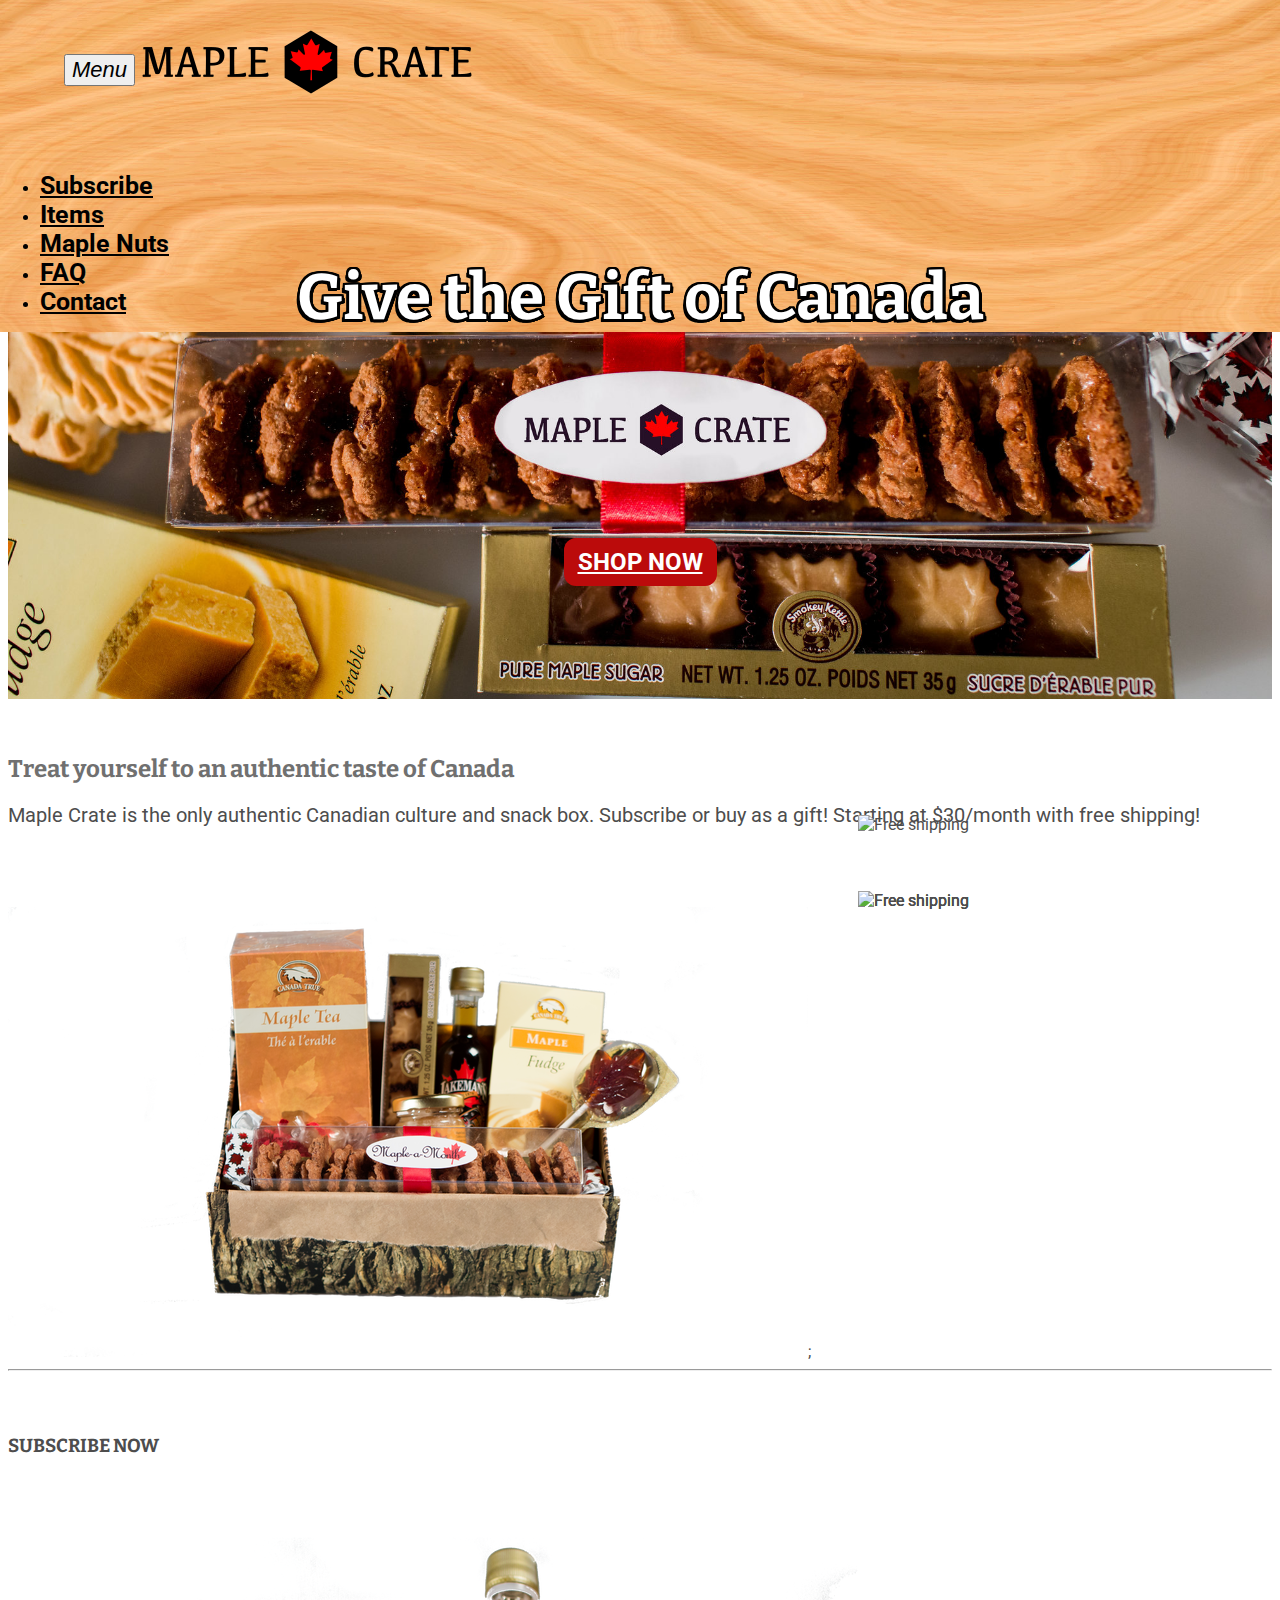
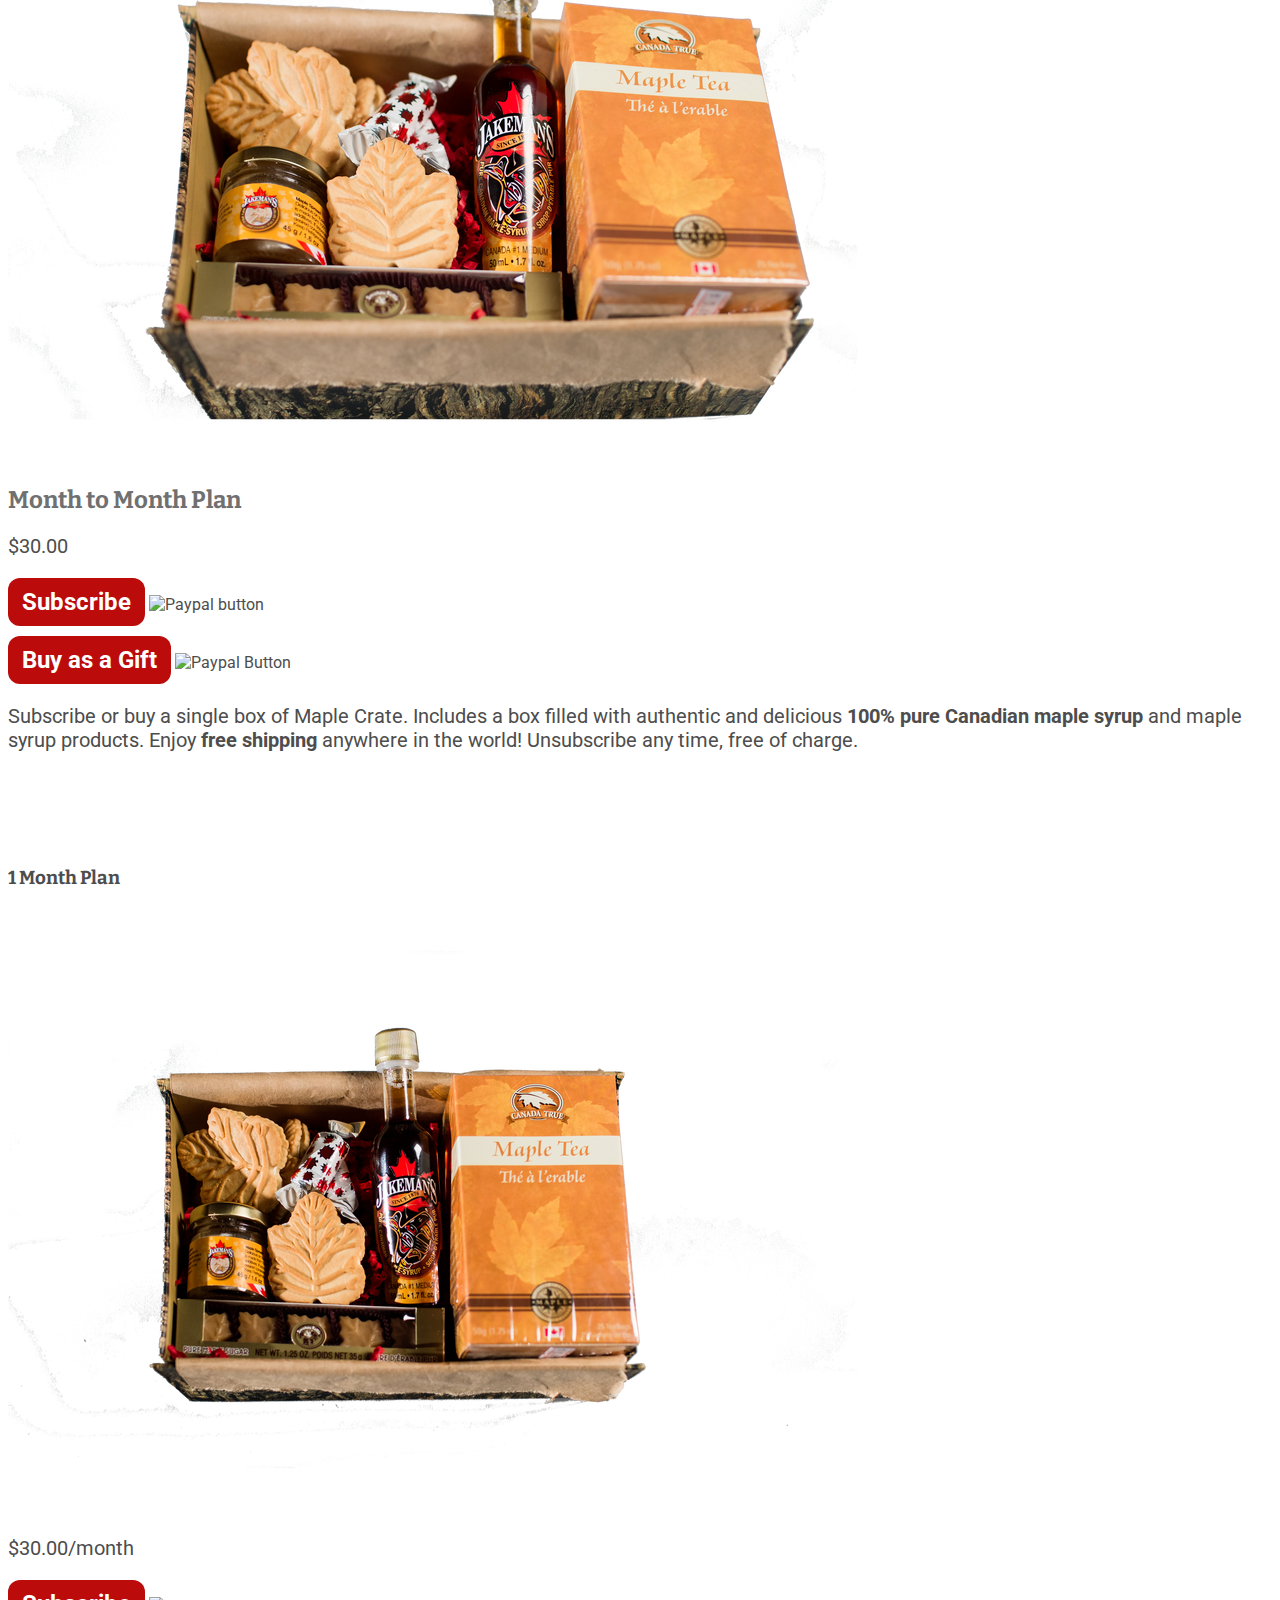
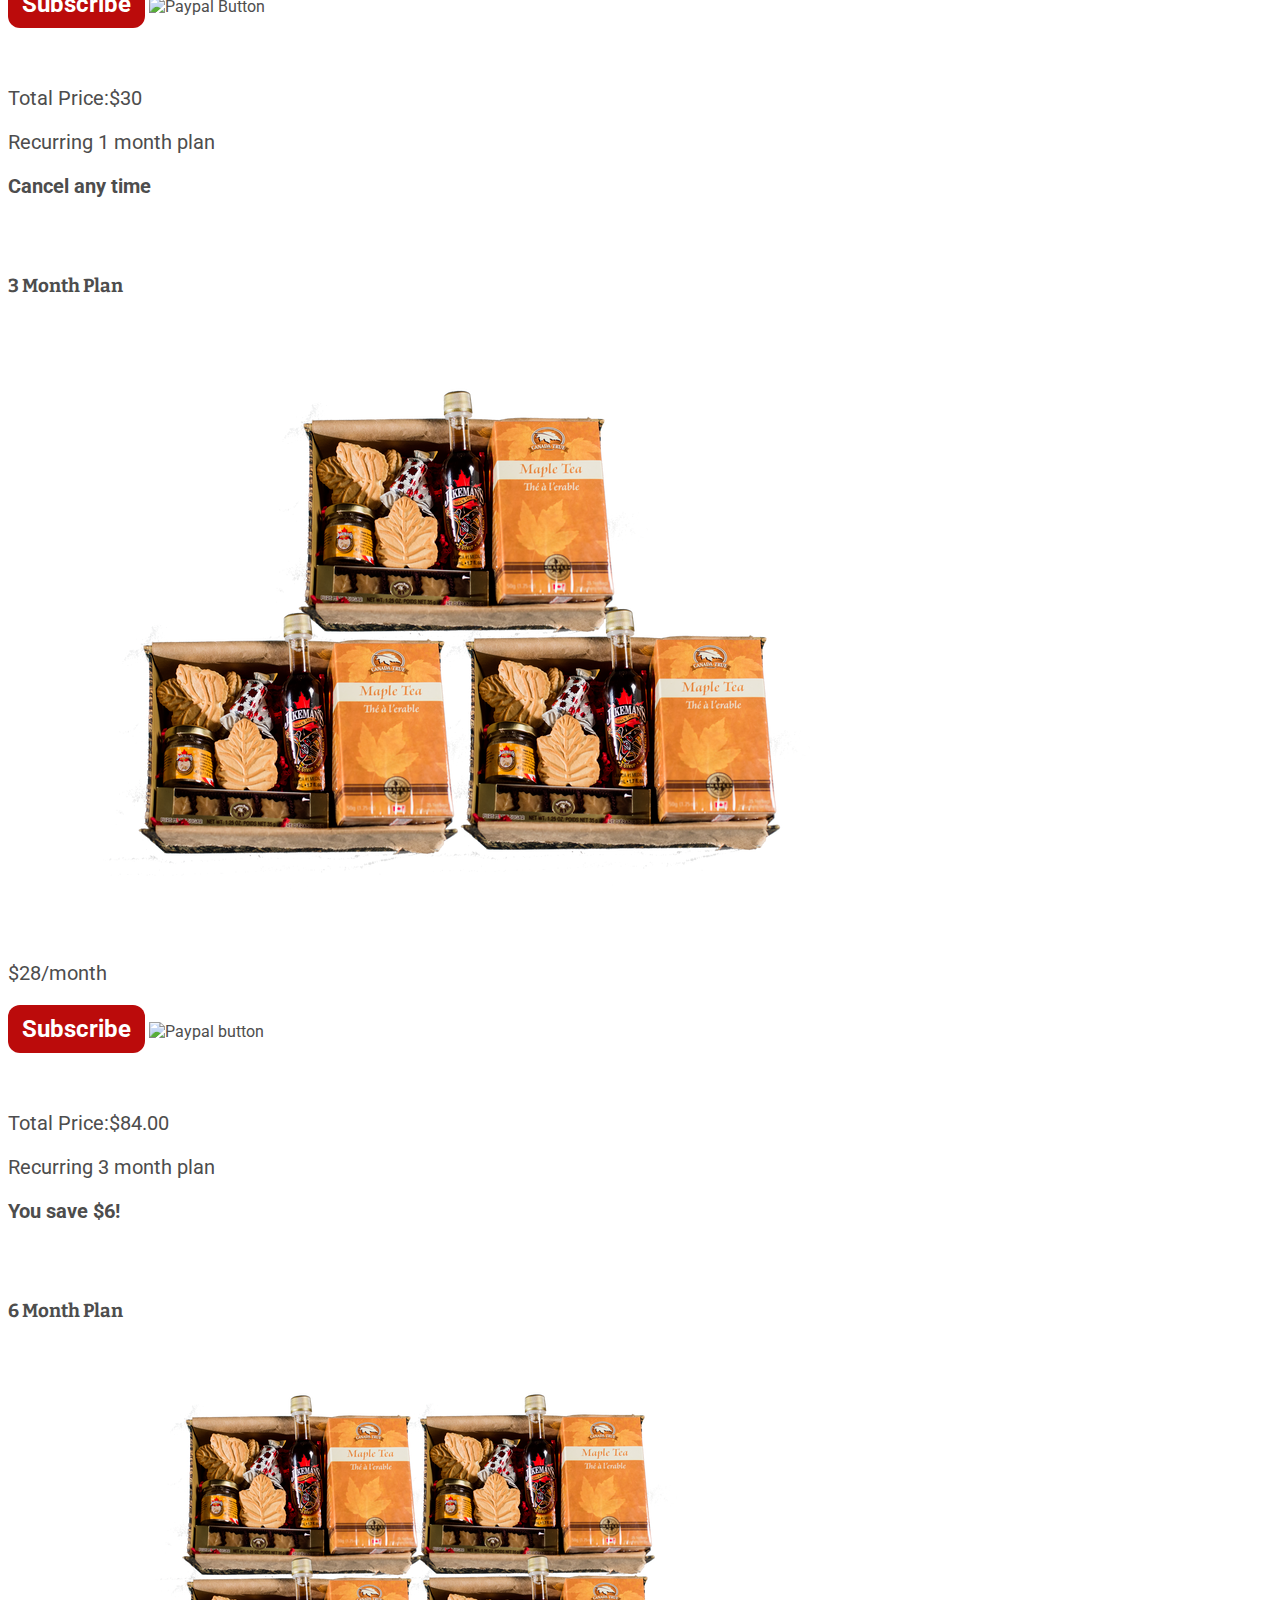
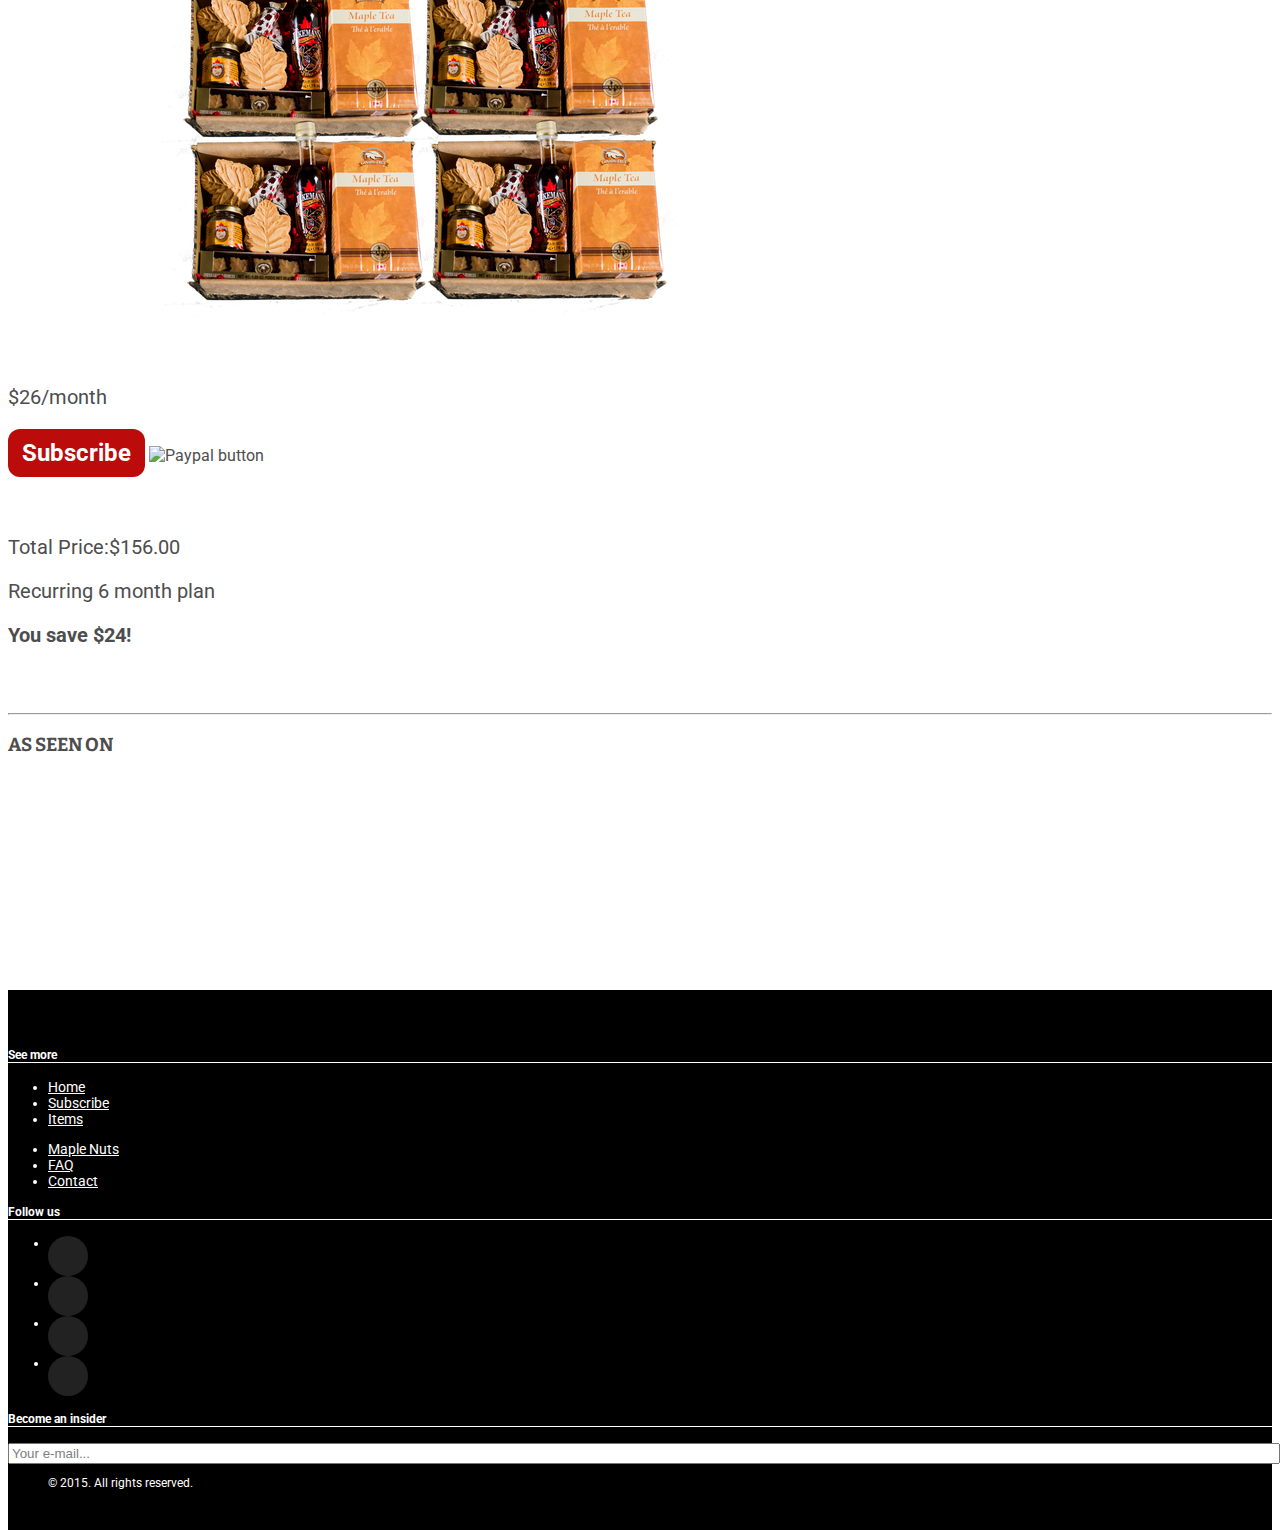
==== index.html @ 310b0fa6 "Un-comment page" ====
<!doctype html>
<!--[if lt IE 7]>      <html class="no-js lt-ie9 lt-ie8 lt-ie7" lang=""> <![endif]-->
<!--[if IE 7]>         <html class="no-js lt-ie9 lt-ie8" lang=""> <![endif]-->
<!--[if IE 8]>         <html class="no-js lt-ie9" lang=""> <![endif]-->
<!--[if gt IE 8]><!--> <html class="no-js" lang=""> <!--<![endif]-->
<head>
  <meta charset="utf-8">
  <meta http-equiv="X-UA-Compatible" content="IE=edge,chrome=1">
  <title>Maple Crate: Canadian Maple Syrup Subscription Box - Home</title>
  <meta name="description" content="Maple Crate is a the authentic Canadian snack box. Every box contains an assortment of pure Canadian maple syrup products. Subscribe or buy as a gift. Free shipping worldwide!">
  <meta name="keywords" content="maple, maple syrup, subscription box, subscription boxes, monthly subscription box, snack box, Canada, gift, Fathers day">
  <meta name="viewport" content="width=device-width, initial-scale=1">
  <meta name="p:domain_verify" content="af114fad65a9b8cabd9aa52b89ecb680"/>

  <link rel="apple-touch-icon" href="apple-touch-icon.png">

  <link rel="stylesheet" href="css/bootstrap.min.css">
  <style>
  body {
    padding-top: 50px;
    padding-bottom: 20px;
  }
  </style>

  <link href="font-awesome/css/font-awesome.min.css" rel="stylesheet" type="text/css">
  <link href='http://fonts.googleapis.com/css?family=Roboto' rel='stylesheet' type='text/css'>
  <link href='http://fonts.googleapis.com/css?family=Bitter:400,700' rel='stylesheet' type='text/css'>
  <link rel="stylesheet" href="css/bootstrap-theme.min.css">
  <link rel="stylesheet" href="css/main.css">
  <link rel="stylesheet" media="(max-width: 330px)" href="css/max-330px.css">
  <link rel="stylesheet" media="(max-width: 475px)" href="css/max-475px.css">
  <link rel="stylesheet" media="(max-width: 767px)" href="css/max-767px.css">
  <link rel="stylesheet" media="(min-width: 1220px)" href="css/min-1220px.css">

  <script src="js/vendor/modernizr-2.8.3-respond-1.4.2.min.js"></script>

</head>
<body class="home">

  <!--Header with collapse navigation -->
  <div class="top banner-main" role="banner">
    <div class="col-sm-5">
      <div class="navbar-header branding">
        <button type="button" class="navbar-toggle collapsed mobile-menu" data-toggle="collapse" data-target="#menu1" aria-expanded="false">
          <i class="fa fa-bars"> Menu </i>
        </button>
        <a href="http://maplecrate.ca">
          <img src="images/maplecratelogo2.png" class="navbar-logo company-logo" alt="Maple Crate logo">
        </a>
      </div>
    </div>
    <div class="col-sm-7">
      <div class="navbar-collapse collapse nav-bar-class" id="menu1">
        <ul class="nav navbar-nav navbar-right">
          <li><a href="/subscribe.html">Subscribe</a>
          </li>
          <li><a href="/items.html">Items</a>
          </li>
          <li><a href="/maplenuts.html">Maple Nuts</a>
          </li>
          <li><a href="/faq.html">FAQ</a>
          </li>
          <li><a href="/contact.html">Contact</a>
          </li>
        </ul>
      </div>
    </div>
  </div>


  <!-- Main jumbotron for a primary marketing message or call to action -->
  <div class="intro-header">
    <div class="container">

      <div class="row">
        <div class="col-lg-12">
          <div class="intro-message">
            <h1  class="jumbotext"style="color:#FFF;text-shadow: 3px 2px 0px #000, -3px 3px 0px #000, 3px 2px 0px #000, 2px 2px 0px #000, 0px 3px 0px #000, 0px 3px 0px #000, 2px 0px 0px #000, 3px 2px 0px #000, 2px 2px 0px #000, -2px 2px 0px #000, 2px -2px 0px #000, -2px -2px 0px rgb(0, 0, 0), 0px 2px 0px rgb(0, 0, 0), 0px -2px 0px rgb(0, 0, 0), -2px 0px 0px rgb(0, 0, 0), 2px 0px 0px rgb(0, 0, 0), 1px 2px 0px rgb(0, 0, 0), -1px 2px 0px rgb(0, 0, 0), 1px -2px 0px rgb(0, 0, 0), -1px -2px 0px rgb(0, 0, 0), 2px 1px 0px rgb(0, 0, 0), -2px 1px 0px rgb(0, 0, 0), 2px -1px 0px rgb(0, 0, 0), -2px -1px 0px rgb(0, 0, 0);">Give the Gift of Canada</h1>

            <br>
            <div class="row text-center">
              <a href="fathersday.html" class="paypal_btn fathersday">SHOP NOW</a>
            </div>
          </div>
        </div>
      </div>

    </div>
  </div>


  <!--Main content -->
  <div class="container body-content">
    <div class="row intro-text">
      <div class="col-md-12 text-center">
        <h2>Treat yourself to an authentic taste of Canada</h2>
        <p>
          Maple Crate is the only authentic Canadian culture and snack box. Subscribe or buy as a gift! Starting at $30/month with free shipping!
        </p>
      </div>
    </div>

    <div class="row text-center">
      <img src="images/rsz_box1.png" class="img-responsive img-rounded sample-box" alt="Maple Crate sample box">;
    </div>
    <hr>
    
    <!--Subscribe Now -->
    <div class="row subscribe-now">
      <div class="col-md-12 text-center">
        <br>
        <br>
        <h3>SUBSCRIBE NOW</h3>
        <br>
      </div>
      <div class="col-md-5">
        <img src="images/rsz_box5.png" class="img-responsive img-rounded" alt="Maple Crate monthly subscription box">
        <img src="images/free-shipping.png" class ="img-responsive freeshipping" alt="Free shipping">
      </div>
      <div class="col-md-7">
        <h2> Month to Month Plan</h2>
        <p>$30.00</p>
        <div class="row">
          <div class="col-sm-4 col-xs-6 specialbutton">
            <form action="https://www.paypal.com/cgi-bin/webscr" method="post" target="_top">
              <input type="hidden" name="cmd" value="_s-xclick">
              <input type="hidden" name="hosted_button_id" value="KAKWKLQBKXGFN">
              <input type="submit" value="Subscribe" name="submit" title="PayPal - The safer, easier way to pay online!" class="paypal_btn">
              <img alt="Paypal button" border="0" src="https://www.paypalobjects.com/en_US/i/scr/pixel.gif" width="1" height="1">
            </form>
          </div>
          <div class="col-sm-4 col-xs-6 specialbutton">
            <form action="https://www.paypal.com/cgi-bin/webscr" method="post" target="_top">
              <input type="hidden" name="cmd" value="_s-xclick">
              <input type="hidden" name="hosted_button_id" value="R6MWEN53F5M96">
              <input type="submit" value="Buy as a Gift" name="submit" title="PayPal - The safer, easier way to pay online!" class="paypal_btn">
              <img alt="Paypal Button" border="0" src="https://www.paypalobjects.com/en_US/i/scr/pixel.gif" width="1" height="1">
            </form>
          </div>
        </div>
        <p>Subscribe or buy a single box of Maple Crate. Includes a box filled with authentic and delicious <strong>100% pure Canadian maple syrup</strong> and maple syrup products. Enjoy <strong>free shipping</strong> anywhere in the world! Unsubscribe any time, free of charge.</p>
      </div>
    </div>
    <br>
    <br>
    <br>
    <br>


    <!-- Packages -->
    <div class="row text-center packages">
      <!-- 1 Month Plan -->
      <div class="col-md-4">
        <h3 class="text-uppercase">1 Month Plan</h3>
        <br>
        <img src="images/rsz_box6.png" class="img-responsive img-rounded" alt="Maple Crate 1 month plan">
        <img src="images/free-shipping.png" class ="img-responsive freeshipping" alt="Free shipping">
        <br>
        <br>
        <p>$30.00/month</p>
        <form action="https://www.paypal.com/cgi-bin/webscr" method="post" target="_top">
          <input type="hidden" name="cmd" value="_s-xclick">
          <input type="hidden" name="hosted_button_id" value="KAKWKLQBKXGFN">
          <input type="submit" value="Subscribe" name="submit" title="PayPal - The safer, easier way to pay online!" class="paypal_btn">
          <img alt="Paypal Button" border="0" src="https://www.paypalobjects.com/en_US/i/scr/pixel.gif" width="1" height="1">
        </form>
        <br>
        <br>
        <p>Total Price:$30</p>
        <p>Recurring 1 month plan</p>
        <p><strong>Cancel any time</strong></p>
        <br>
        <br>
      </div>

      <!-- 3 Month Plan -->  
      <div class="col-md-4">
        <h3 class="text-uppercase">3 Month Plan</h3>
        <br>  
        <img src="images/rsz_3xbox6.png" class="img-responsive img-rounded" alt="Maple Crate 3 month plan">
        <img src="images/free-shipping.png" class ="img-responsive freeshipping" alt="Free shipping">
        <br>
        <br>
        <p>$28/month</p>
        <form action="https://www.paypal.com/cgi-bin/webscr" method="post" target="_top">
          <input type="hidden" name="cmd" value="_s-xclick">
          <input type="hidden" name="hosted_button_id" value="FP9FGTZK798FN">
          <input type="submit" value="Subscribe" name="submit" title="PayPal - The safer, easier way to pay online!" class="paypal_btn">
          <img alt="Paypal button" border="0" src="https://www.paypalobjects.com/en_US/i/scr/pixel.gif" width="1" height="1">
        </form>

        <br>
        <br>
        <p>Total Price:$84.00</p>
        <p>Recurring 3 month plan</p>
        <p><strong>You save $6!</strong></p>
        <br>
        <br>
      </div>

      <!-- 6 Month Plan -->
      <div class="col-md-4">
        <h3 class="text-uppercase">6 Month Plan</h3>
        <br>
        <img src="images/rsz_6xbox6.png" class="img-responsive img-rounded" alt="Maple Crate 6 month plan">
        <img src="images/free-shipping.png" class ="img-responsive freeshipping" alt="Free shipping">
        <br>
        <br>
        <p>$26/month</p>
        <form action="https://www.paypal.com/cgi-bin/webscr" method="post" target="_top">
          <input type="hidden" name="cmd" value="_s-xclick">
          <input type="hidden" name="hosted_button_id" value="XW9FTPFMYEGP6">
          <input type="submit" value="Subscribe" name="submit" title="PayPal - The safer, easier way to pay online!" class="paypal_btn">
          <img alt="Paypal button" border="0" src="https://www.paypalobjects.com/en_US/i/scr/pixel.gif" width="1" height="1">
        </form>
        <br>
        <br>
        <p>Total Price:$156.00</p>
        <p>Recurring 6 month plan</p>
        <p><strong>You save $24!</strong></p>
        <br>
        <br>
      </div>
    </div>
    <hr>
    <!-- As seen on section -->
    <div class="row text-center asSeenOn">
      <div class="col-md-4 col-md-offset-4">
        <h3>AS SEEN ON</h3>
        <br>
        <a class="foodnetwork" href="http://www.foodnetwork.ca/mothers-day/photos/awesome-monthly-food-delivery-boxes-for-mothers-day/#!mapleamonth-e1430156710515"></a>
        <br>  
        <br>
      </div>
    </div>
  </div>

  <!-- Footer section -->
  <footer>
    <div class="container">
      <div class="row">
        <br>
        <br>
        <br>
        <div class="container">
          <!--Menu --> 
          <div class="col-sm-4">
            <h4 class="text-uppercase text-center">See more</h4>
            <div class="row">
              <div class="col-sm-6 col-xs-6">
                <ul class="nav navbar footer-nav">
                 <li><a href="/">Home</a>
                 </li>
                 <li><a href="/subscribe.html">Subscribe</a>
                 </li>
                 <li><a href="/items.html">Items</a>
                 </li>
               </ul>
             </div>
             <div class="col-sm-6 col-xs-6">
              <ul class="nav navbar footer-nav">
               <li><a href="/maplenuts.html">Maple Nuts</a>
               </li>
               <li><a href="/faq.html">FAQ</a>
               </li>
               <li><a href="/contact.html">Contact</a>
               </li>
             </ul>
           </div>
         </div>
       </div>

       <!--Social media-->
       <div class="col-sm-4 text-center">
        <h4 class="text-uppercase">Follow us</h4>
        <ul class="list-inline social-buttons">
          <li><a href="https://twitter.com/maplecrate"><i class="fa fa-twitter"></i></a>
          </li>
          <li><a href="https://www.facebook.com/maplecrate"><i class="fa fa-facebook"></i></a>
          </li>
          <li><a href="https://instagram.com/maplecrate/"><i class="fa fa-instagram"></i></a>
          </li>
          <li><a href="https://www.pinterest.com/source/mapleacrate.ca/"><i class="fa fa-pinterest"></i></a>
          </li>
        </ul>
      </div>

      <!--Mailing list-->
      <div class="col-sm-4 text-center mail-list">
        <h4 class="text-uppercase">Become an insider</h4>
        <input value="Your e-mail...">
      </div>
    </div>
  </div>

  <!--Copyright-->
  <div class="row">
    <div class="container">
      <div class="col-sm-4 copy">
        <p>&copy; 2015. All rights reserved.</p>
        <br>
        <br>
      </div>
    </div>

  </div>
</div>
</footer>



<!-- /container -->        
<script src="//ajax.googleapis.com/ajax/libs/jquery/1.11.2/jquery.min.js"></script>
<script>window.jQuery || document.write('<script src="js/vendor/jquery-1.11.2.min.js"><\/script>')</script>

<script src="js/vendor/bootstrap.min.js"></script>

<script src="js/main.js"></script>

<!-- Google Analytics: change UA-XXXXX-X to be your site's ID. -->
<script>
(function(i,s,o,g,r,a,m){i['GoogleAnalyticsObject']=r;i[r]=i[r]||function(){
  (i[r].q=i[r].q||[]).push(arguments)},i[r].l=1*new Date();a=s.createElement(o),
  m=s.getElementsByTagName(o)[0];a.async=1;a.src=g;m.parentNode.insertBefore(a,m)
})(window,document,'script','//www.google-analytics.com/analytics.js','ga');
ga('create', 'UA-63025883-1', 'auto');
ga('send', 'pageview');
</script>
</body>
</html>
---- css/main.css ----
body {
 	padding-top: 0px;
 	font-family: 'Roboto', sans-serif;
 }
footer {
 	background-color: black;
 	width:100%;
 	position:absolute;
 	left:0;
 	right:0;
 }
a {
	color: white;
}
h1 {
	font-family: 'Bitter', serif;
	font-weight: 700;
  	color: #707070;

}
h2 {
	font-family: 'Bitter', serif;
	font-weight: 700;
  	color: #707070;
}
h3 {
	font-family: 'Bitter', serif;
}
footer {
	font-size: 12px;
	color: white;
	position: relative;
	top: 7em;
}
footer h4 {
	border-bottom: 1px solid #fff;

}
ul.social-buttons {
    margin-bottom: 0;
}

ul.social-buttons li a {
    display: block;
    width: 40px;
    height: 40px;
    border-radius: 100%;
    font-size: 20px;
    line-height: 40px;
    outline: 0;
    color: #fff;
    background-color: #222;
    -webkit-transition: all .3s;
    -moz-transition: all .3s;
    transition: all .3s;
}

ul.social-buttons li a:hover,
ul.social-buttons li a:focus,
ul.social-buttons li a:active {
    background-color: #E72222;
}

/*------------------------------------------------------*/

.asSeenOn {
}
.banner-main {
	position: absolute;
	top:0px;
	left: 0;
	right: 0;
    background: url(../images/mapletexture2.jpg) no-repeat center center;
    background-size: cover;
	

}

.banner-main a {
  font-weight: bold;
  font-size: 25px;
  color: black;
  
}
.body-content {
	font-family: Roboto, sans-serif;
  	color: #4d4d4d;
}
.body-content p {
	font-family: Roboto, sans-serif;
  	color: #4d4d4d;
  	font-size: 20px;
}

.body-content {
	position: relative;
  	top: 6em;
}
.branding {
	padding-left: 5%;
}
.copy {
	margin-left: 40px;
}
.foodnetwork {
	margin-bottom: 10px;
	display: block; 
	background: transparent url(../images/food-network-gray.png) center no-repeat;
	width: 160px;
	height: 160px;
	margin-right: auto;
	margin-left: auto;
}
.foodnetwork:hover {
	background-image: url(../images/food-network-canada.png);
}
.freeshipping {
	position: absolute;
	top: 0px;

}
.packages .freeshipping {
	position: absolute;
	top: 76px;

}
.howitworks {
	background-color:#faf7f6;
	width: 100%;
}
.intro-header {
    padding-top: 100px; /* If you're making other pages, make sure there is 50px of padding to make sure the navbar doesn't overlap content! */
    padding-bottom: 50px;
    text-align: center;
    color: #f8f8f8;
    background: url(../images/rsz_jumbotron.jpg) no-repeat center center;
    background-size: cover;
}

.intro-message {
    position: relative;
    margin-top: 23%;
    margin-bottom: 5%;
}
.intro-text {
	position: relative;
	top: -60px;
}
.items h3 {
	color: red;
}
.jumbotext {
	position: relative;
	top: -140px;

}
.mail-list input {
	color: gray;
	width: 100%;
}
.maplenuts h3 {
	text-decoration: underline
}
.mobile-menu {
	color: black;	
	font-size: 22px;
	top:20px;
}
.nav-bar-class {
	padding-top: 35px;
}
.navbar-header {
	height: 120px;
}
.navbar-logo {
	position: relative;
	top:20px;
  margin-top: 7px;

}

.footer-nav {
	 font-size: 14px;
	color: white;
	
}
.packages h3 {
}
.paypal_btn{
	display: inline-block;
	font-family: inherit;
	font-size: 24px;
	font-weight: bold;
	color: #fff;
	text-align: center;
	padding: 10px 14px;
	margin: 0;
	background: #BB0B0B;
	border: 0;
	border-radius: 12px;
	cursor: pointer;
	outline: none;
}
.paypal_btn:hover{ background: #9D0A0A; }
.sample-box {
	margin: 0 auto;
}
.specialbutton {
	margin-left:auto;
	margin-right: auto;\
	margin-top:10px;
	margin-bottom: 10px;
}

#sub-banner {
	background-color: black;
}

/*---------------------Home---------------------------*/

.home h1 {
	font-size: 5vw;
}
.home .jumbotron_btn { 

}


/*-----------------Subscribe---------------------------*/
.subscribe .banner-main {
	background-color: black;
}
.subscribe .freeshipping {
	position: absolute;
	top: 76px;

}

/*-----------------Items---------------------------*/

.items .banner-main {
	background-color: black;
}


/*-----------------Maple Nuts---------------------------*/

.maplenuts .banner-main {
	background-color: black;
}
.maplenuts .paypal_btn:hover {
 color: white;
 text-decoration: none;
}
.maplenuts a h3 {
	color: #4d4d4d;
}

/*-----------------FAQ---------------------------*/

.faq .banner-main {
	background-color: black;
}


/*-----------------Contact---------------------------*/

.contact .banner-main {
	background-color: black;
}
---- css/max-475px.css ----
.company-logo {
	width: 165px; 
}
.navbar-logo {
	top:28px;

}
#menu1 li {
	margin-left: 20px;
}
---- css/max-767px.css ----
#menu1 {
	background-color: black;
}
#menu1 li {
	margin-left: 20px;
}
#list-sub {
	margin-top: 20px;
}
.banner-main {
	background-color: black;
	position:relative;
}
.banner-main a {
	color: white;
}
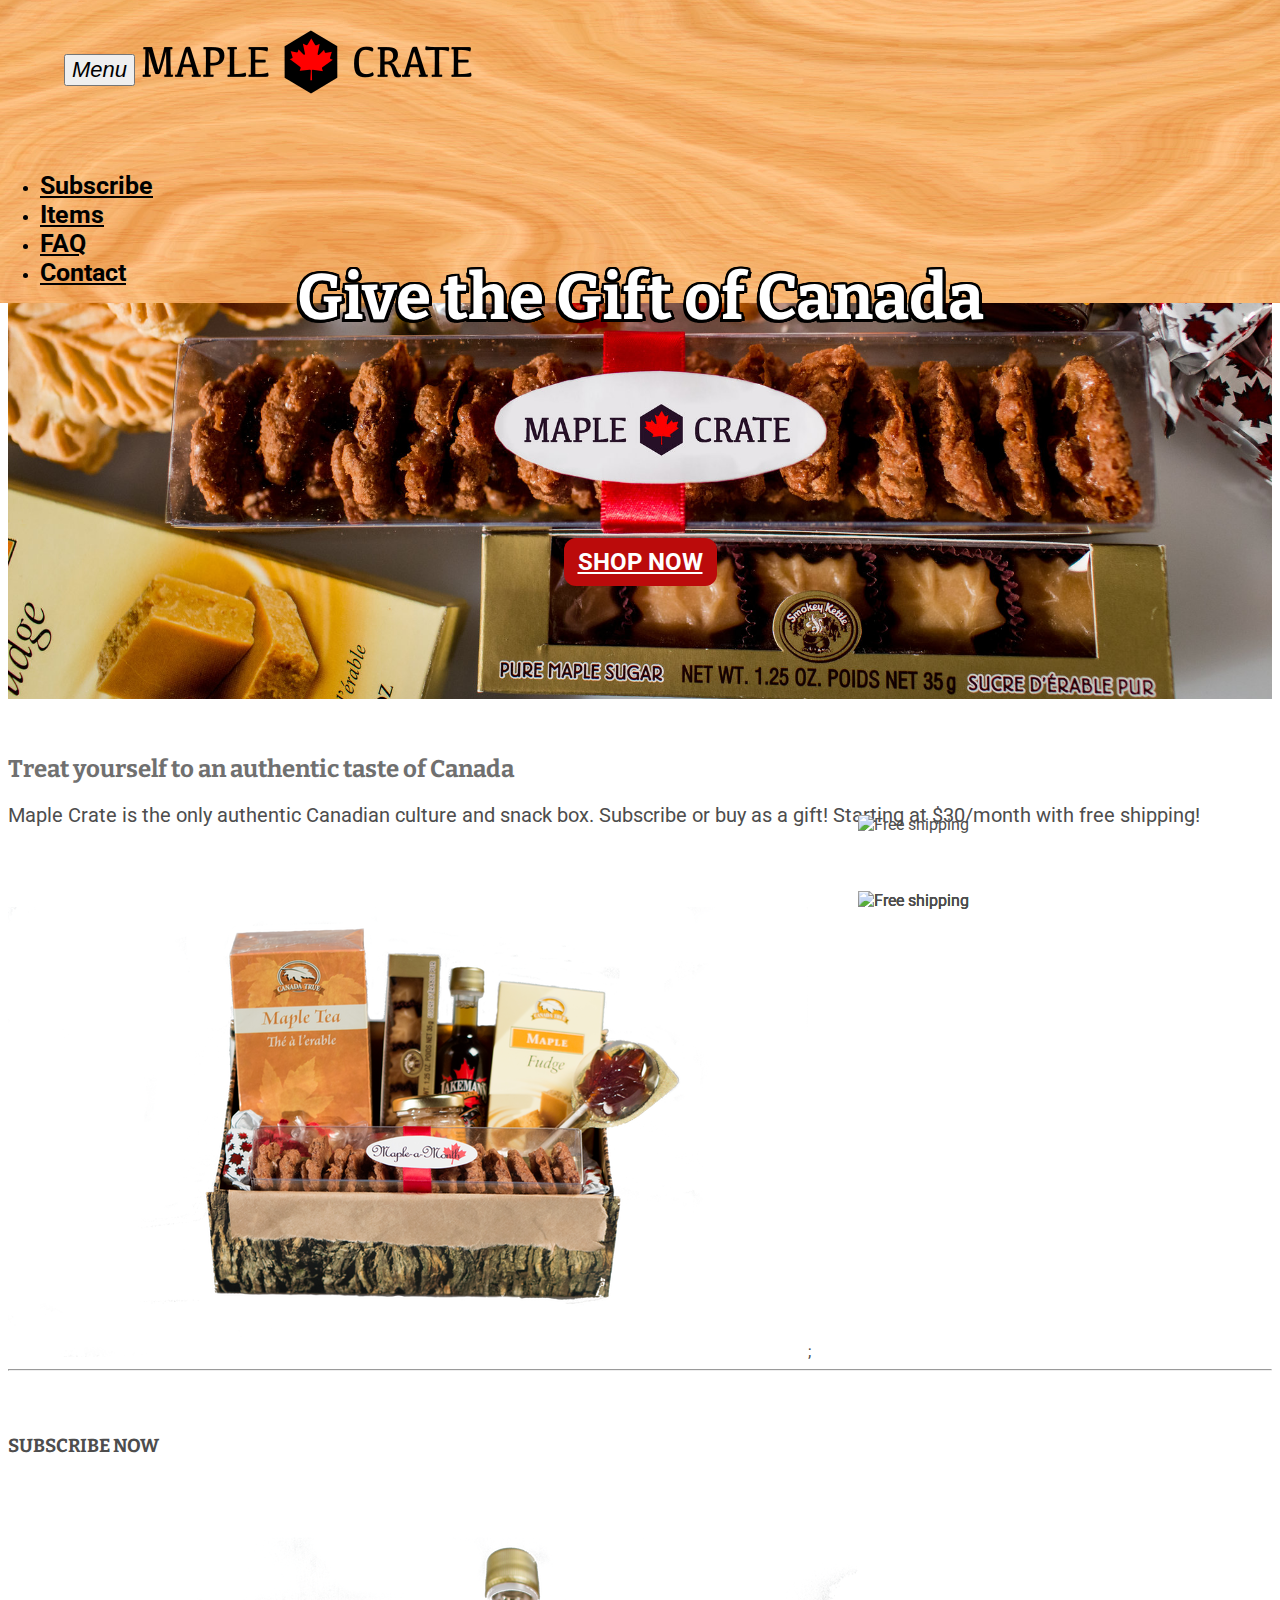
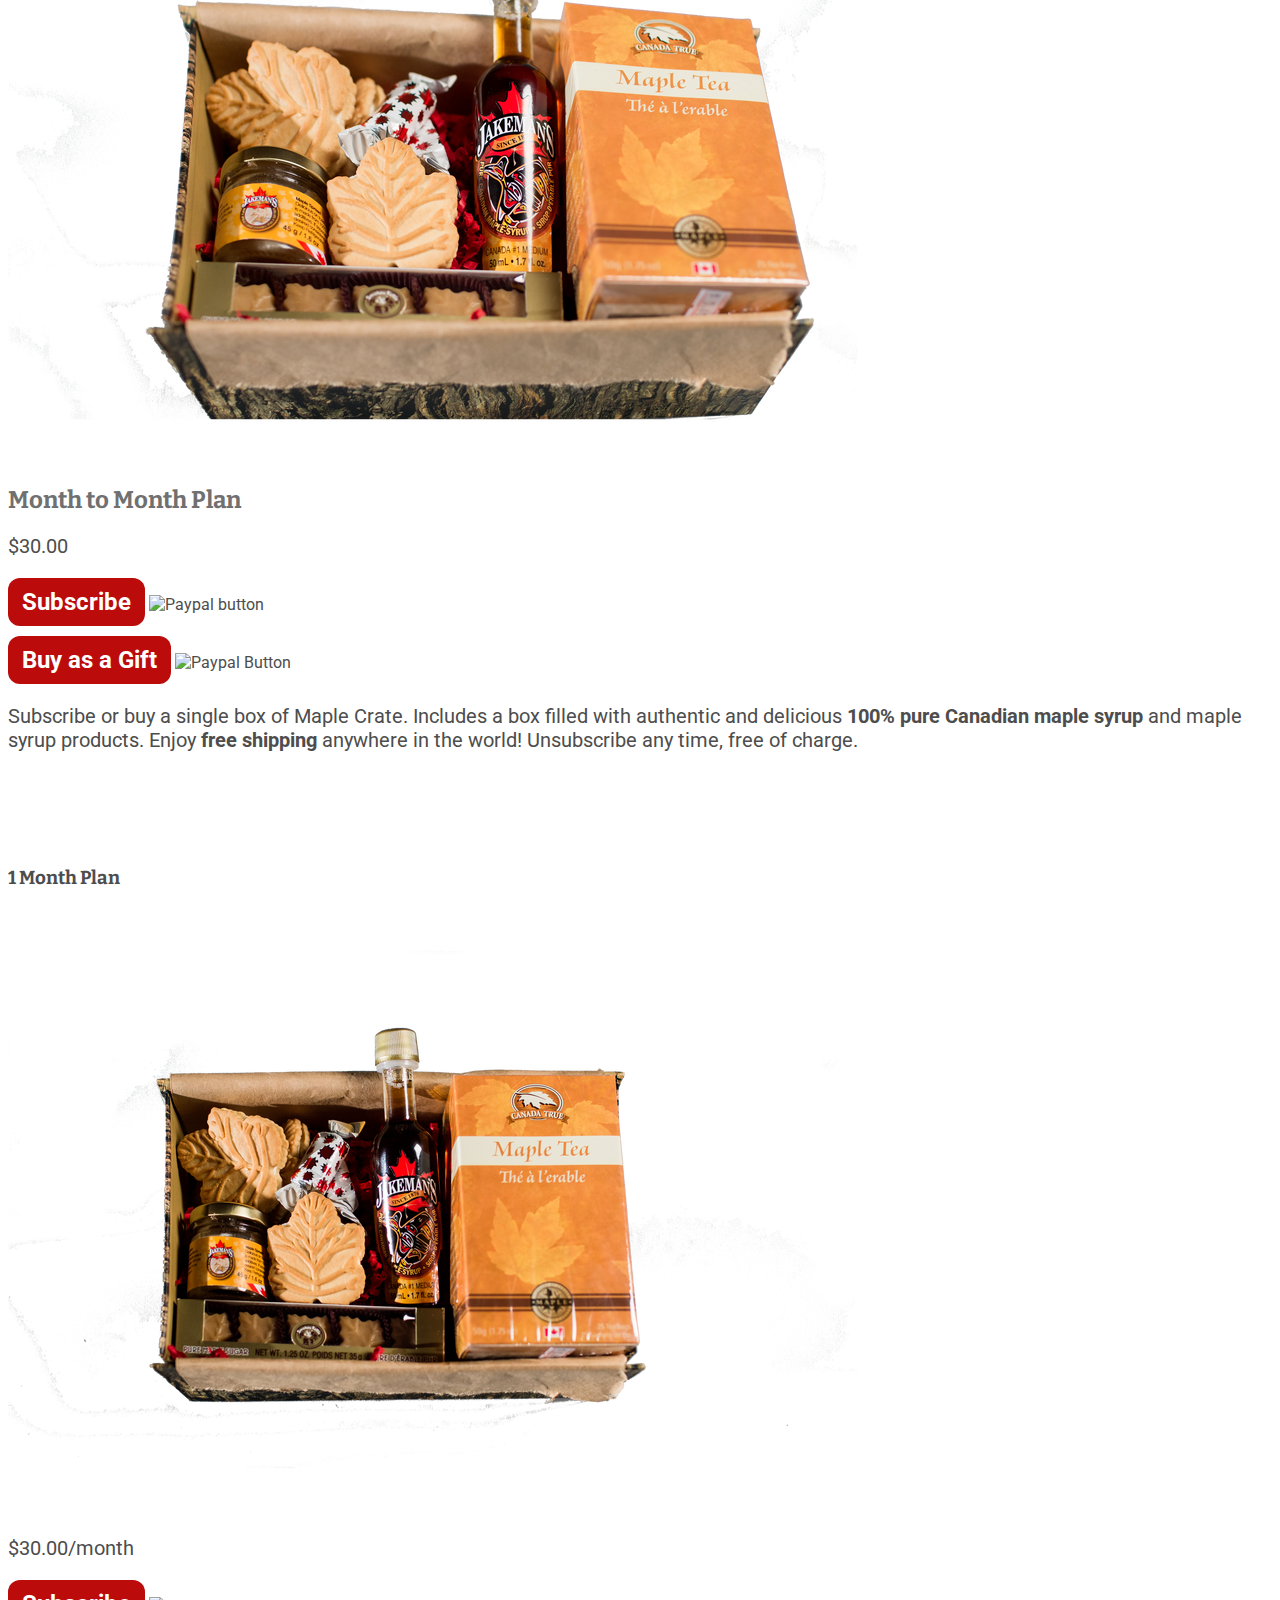
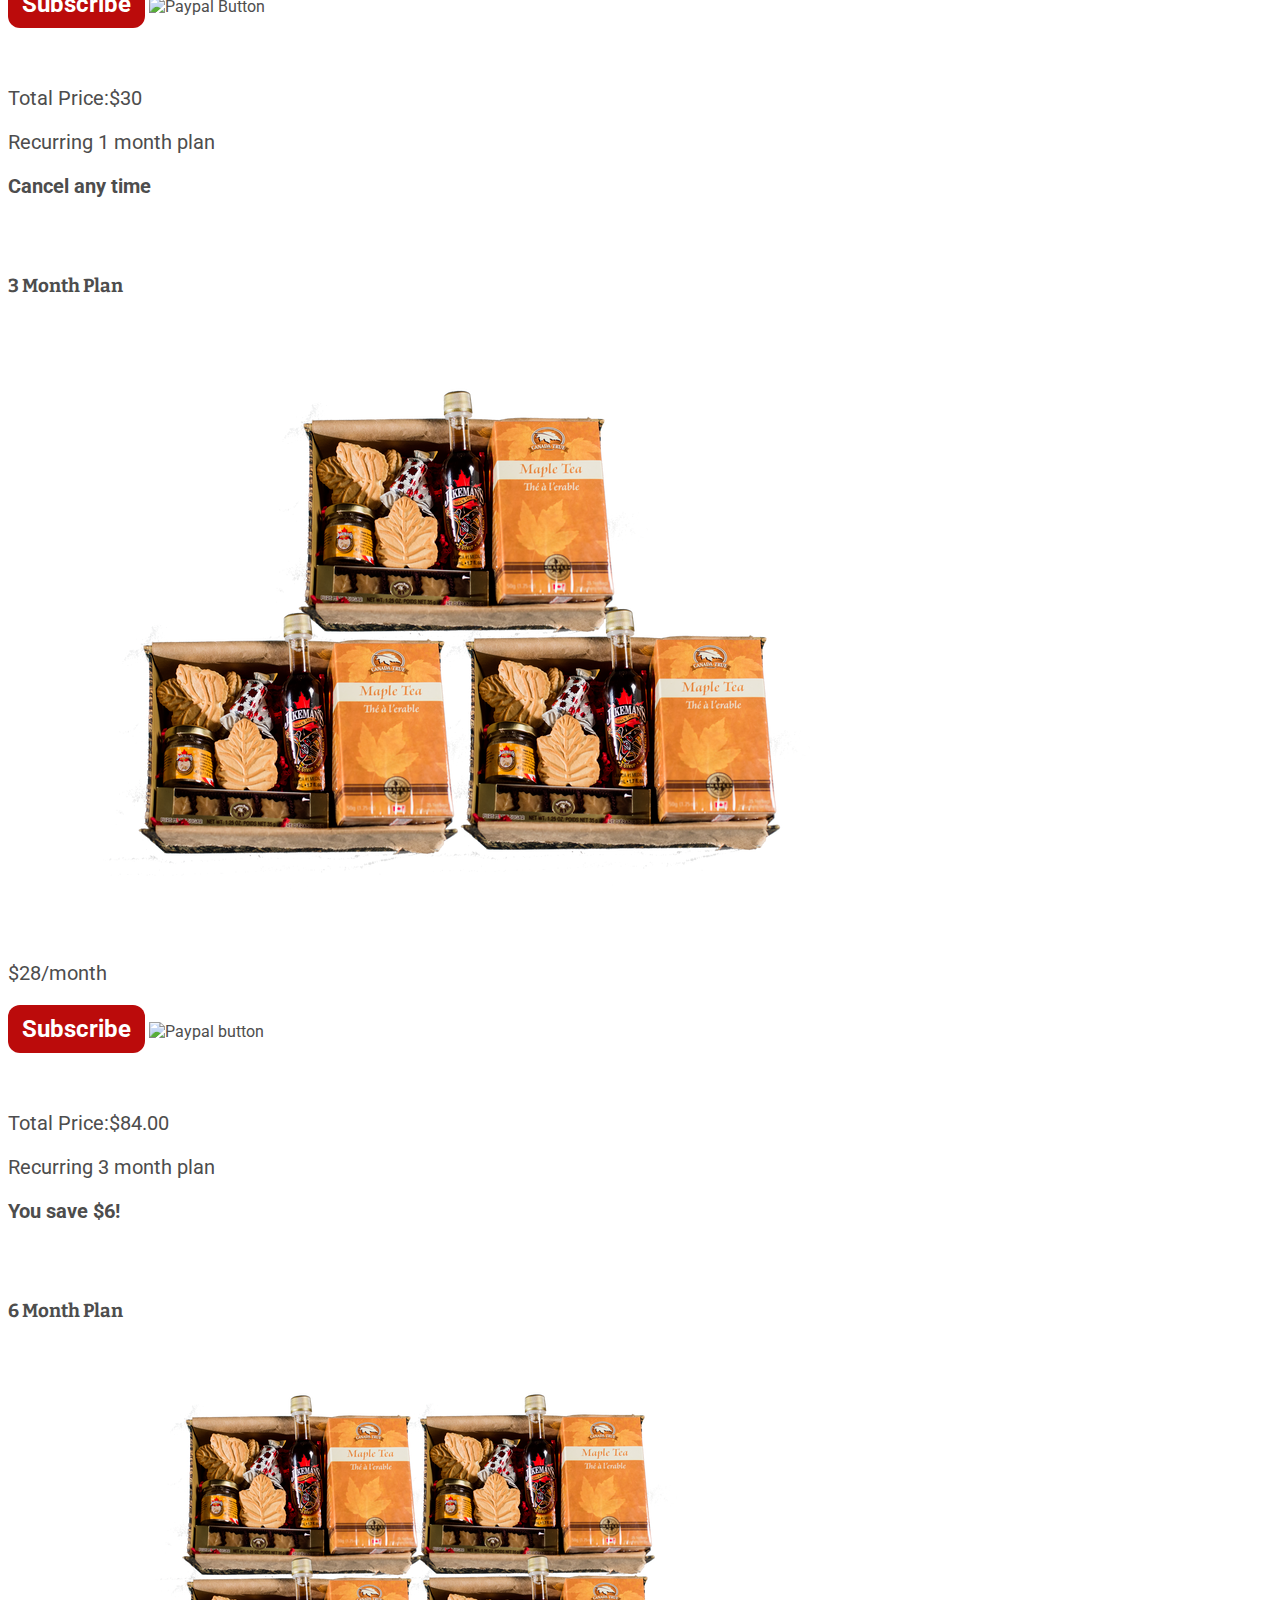
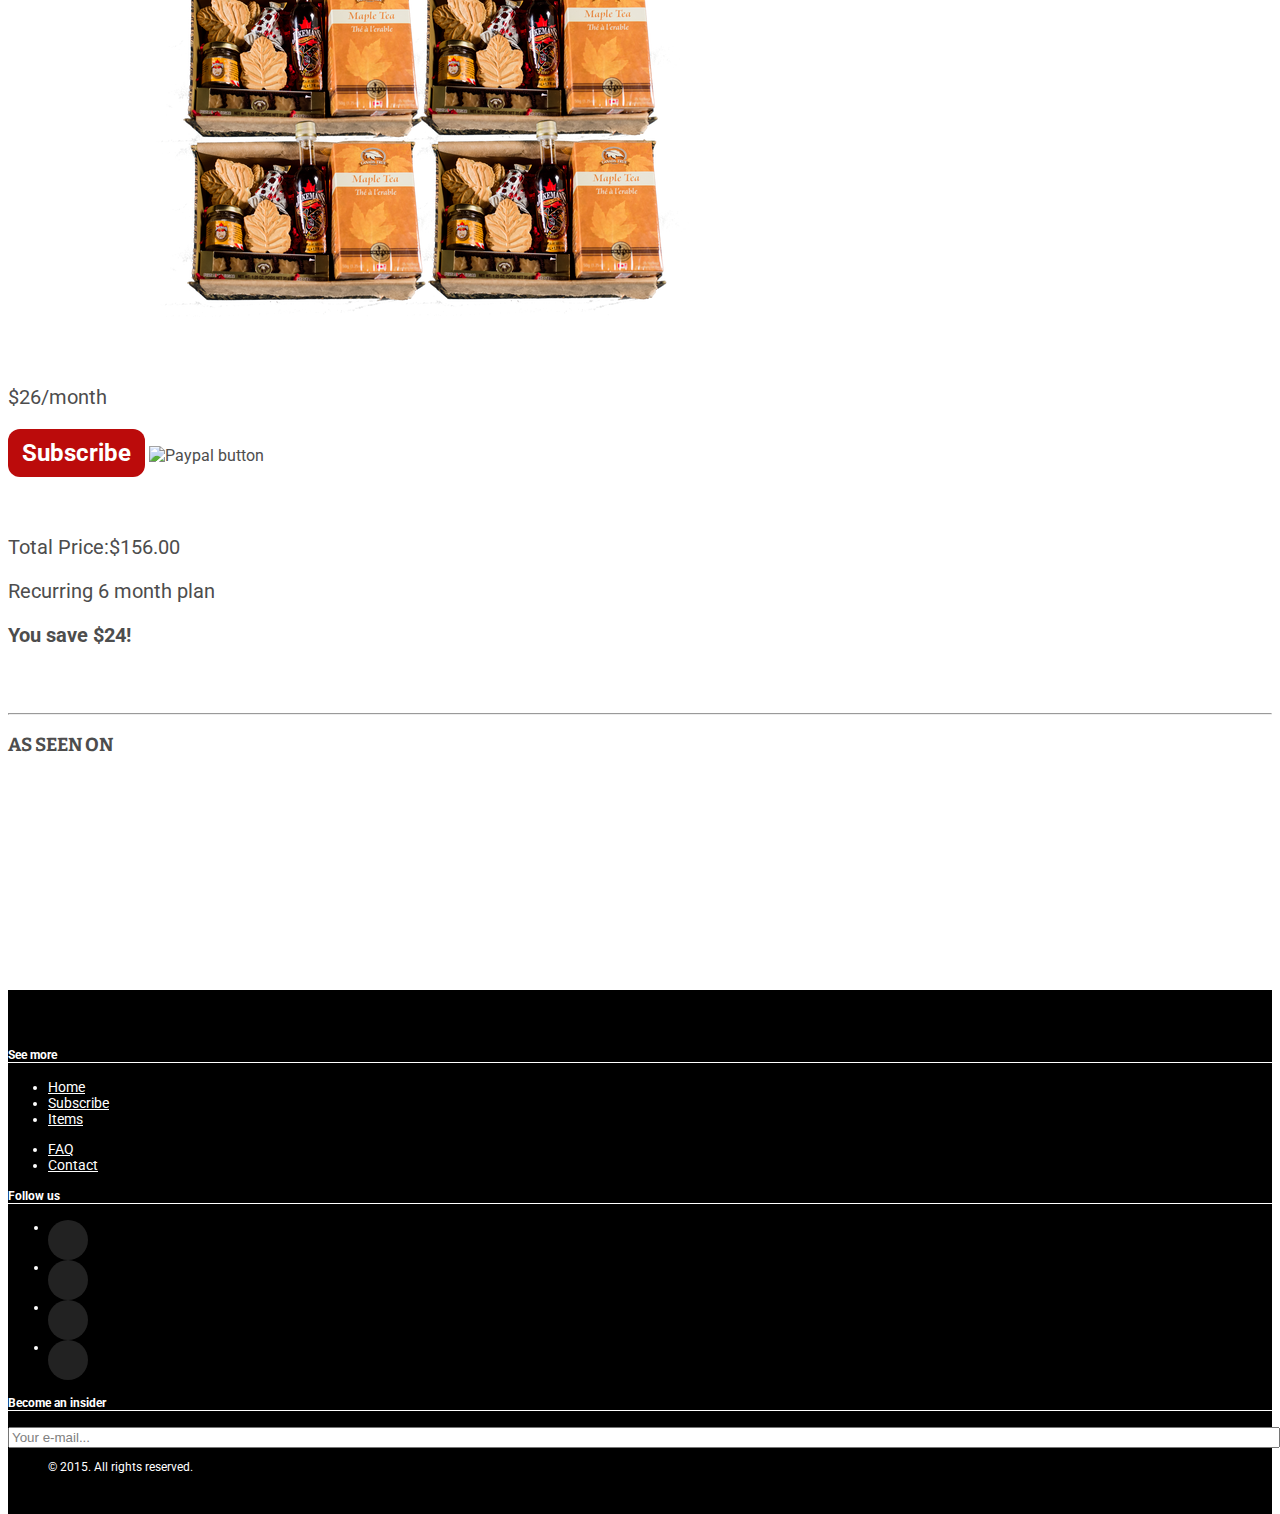
==== commit 336fbe32: "Remove links to nuts page" ====
--- a/index.html
+++ b/index.html
@@ -55,8 +55,6 @@
           <li><a href="/subscribe.html">Subscribe</a>
           </li>
           <li><a href="/items.html">Items</a>
-          </li>
-          <li><a href="/maplenuts.html">Maple Nuts</a>
           </li>
           <li><a href="/faq.html">FAQ</a>
           </li>
@@ -258,9 +256,7 @@
                </ul>
              </div>
              <div class="col-sm-6 col-xs-6">
-              <ul class="nav navbar footer-nav">
-               <li><a href="/maplenuts.html">Maple Nuts</a>
-               </li>
+              <ul class="nav navbar footer-nav"> 
                <li><a href="/faq.html">FAQ</a>
                </li>
                <li><a href="/contact.html">Contact</a>
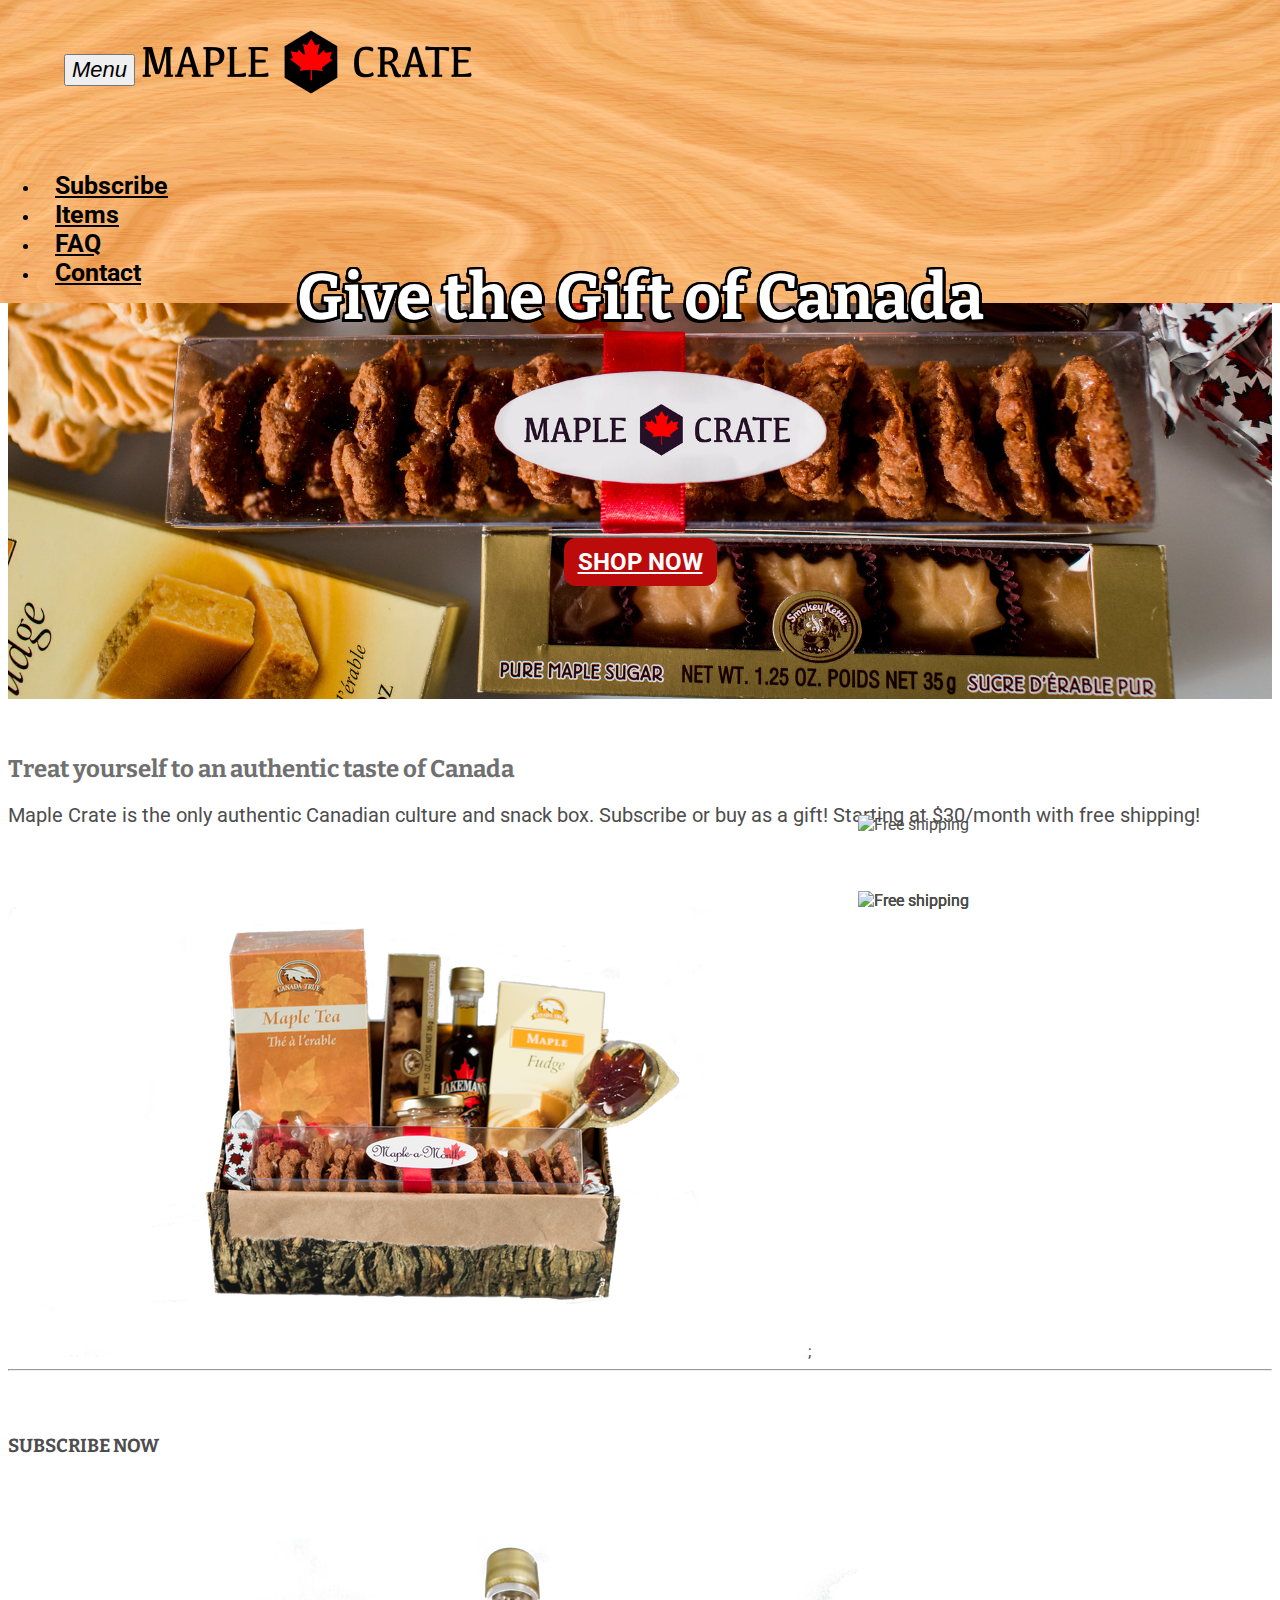
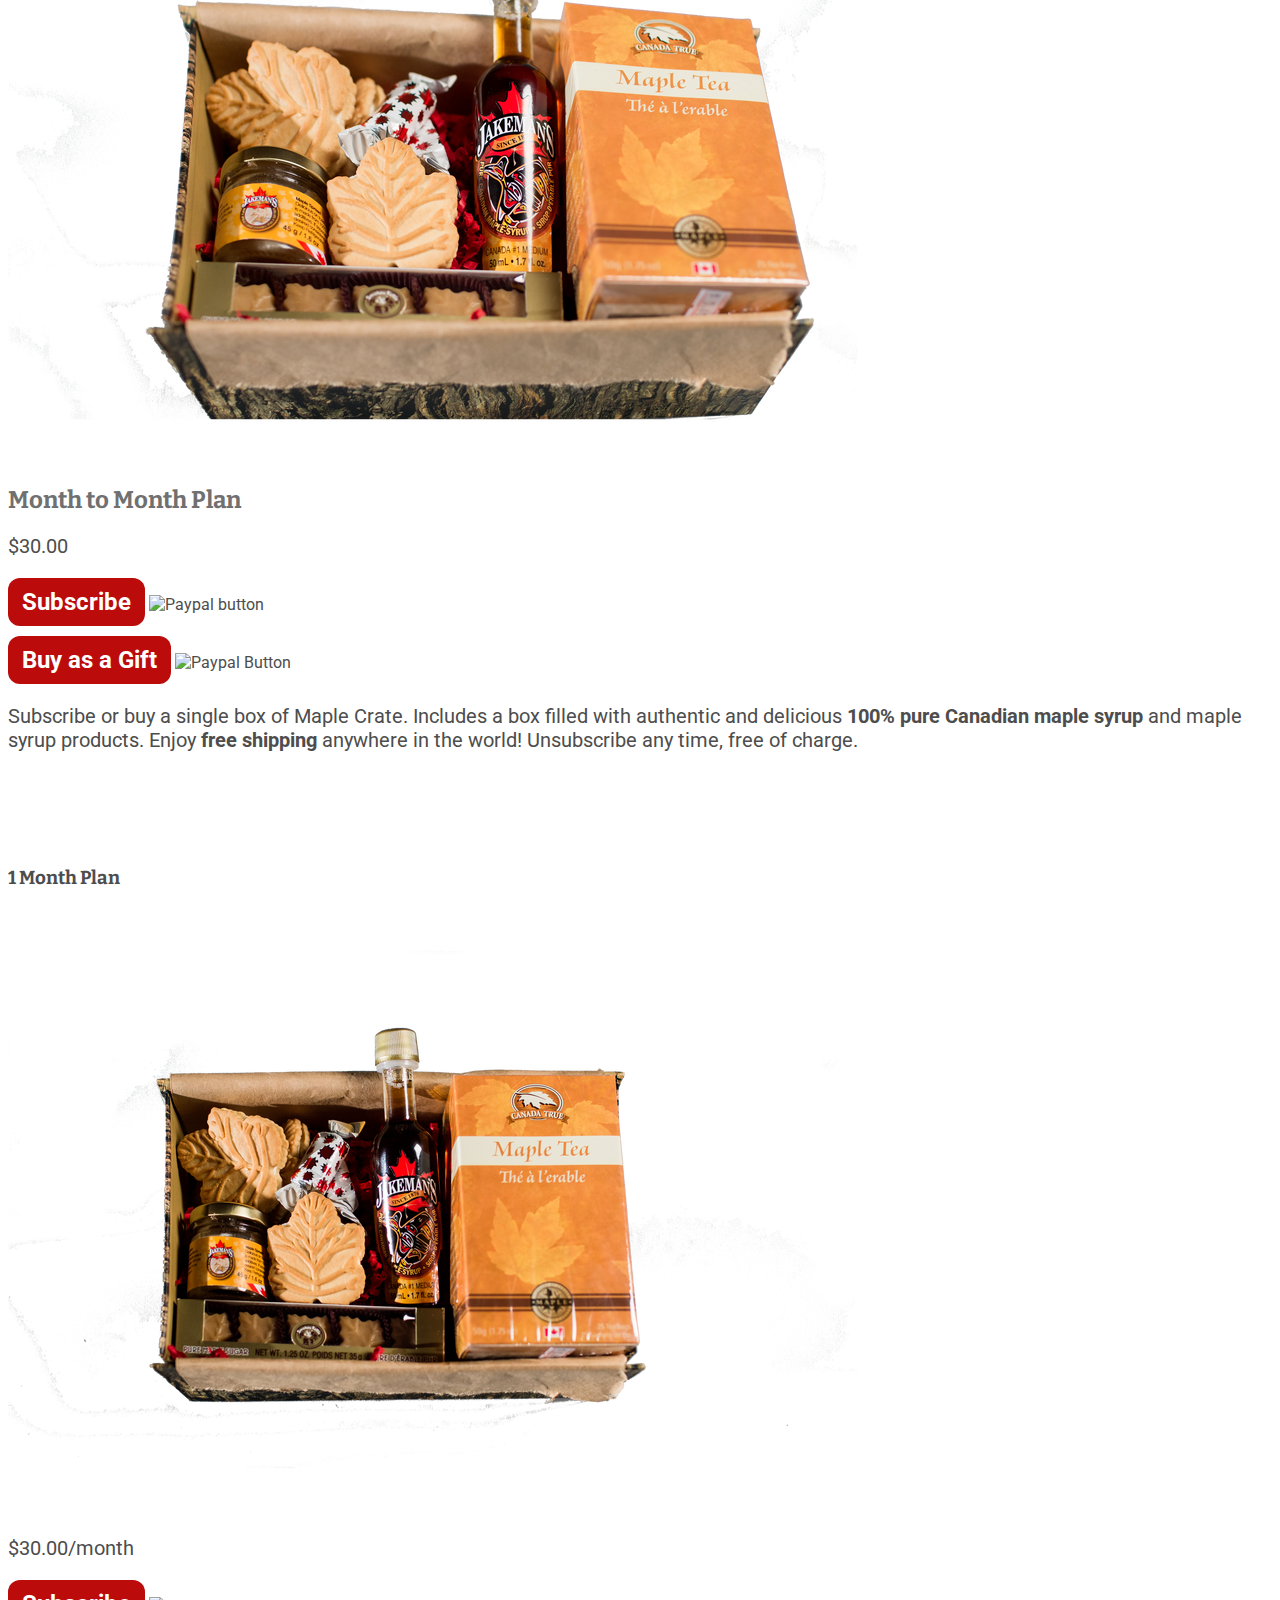
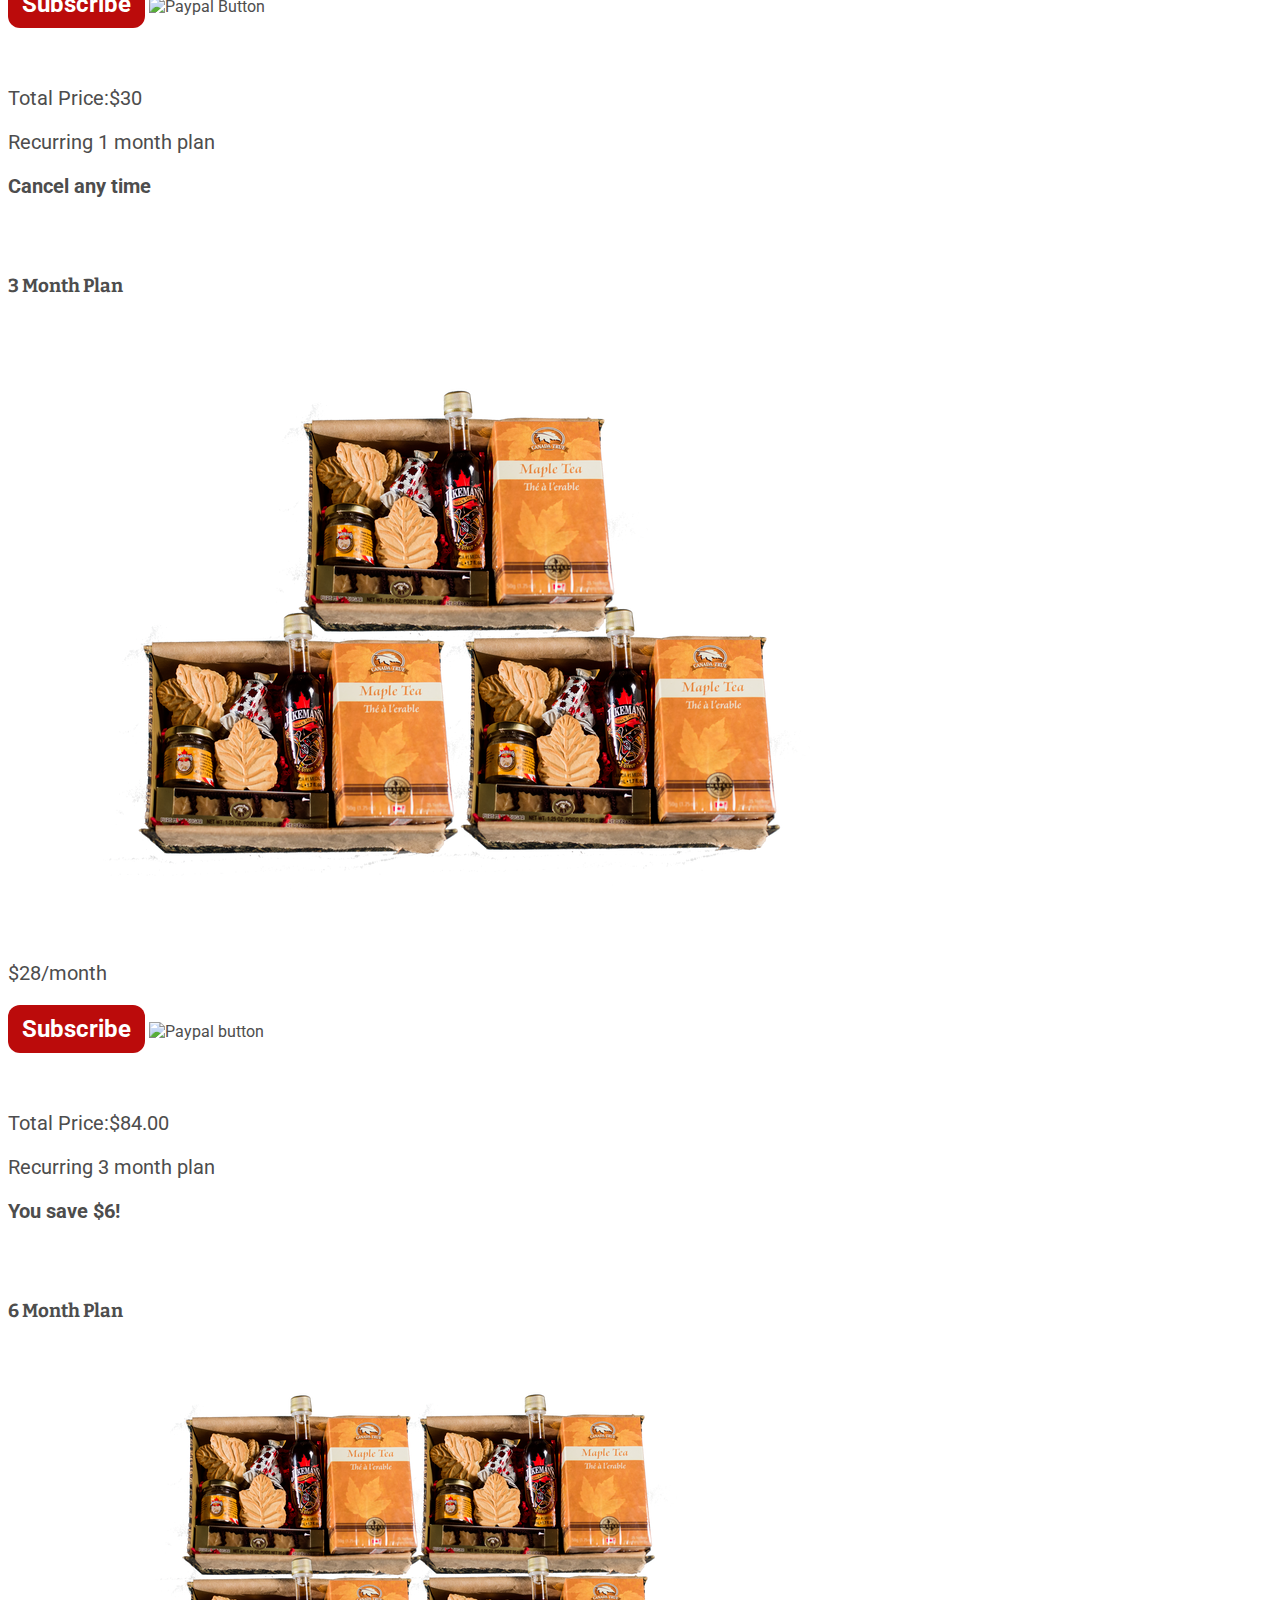
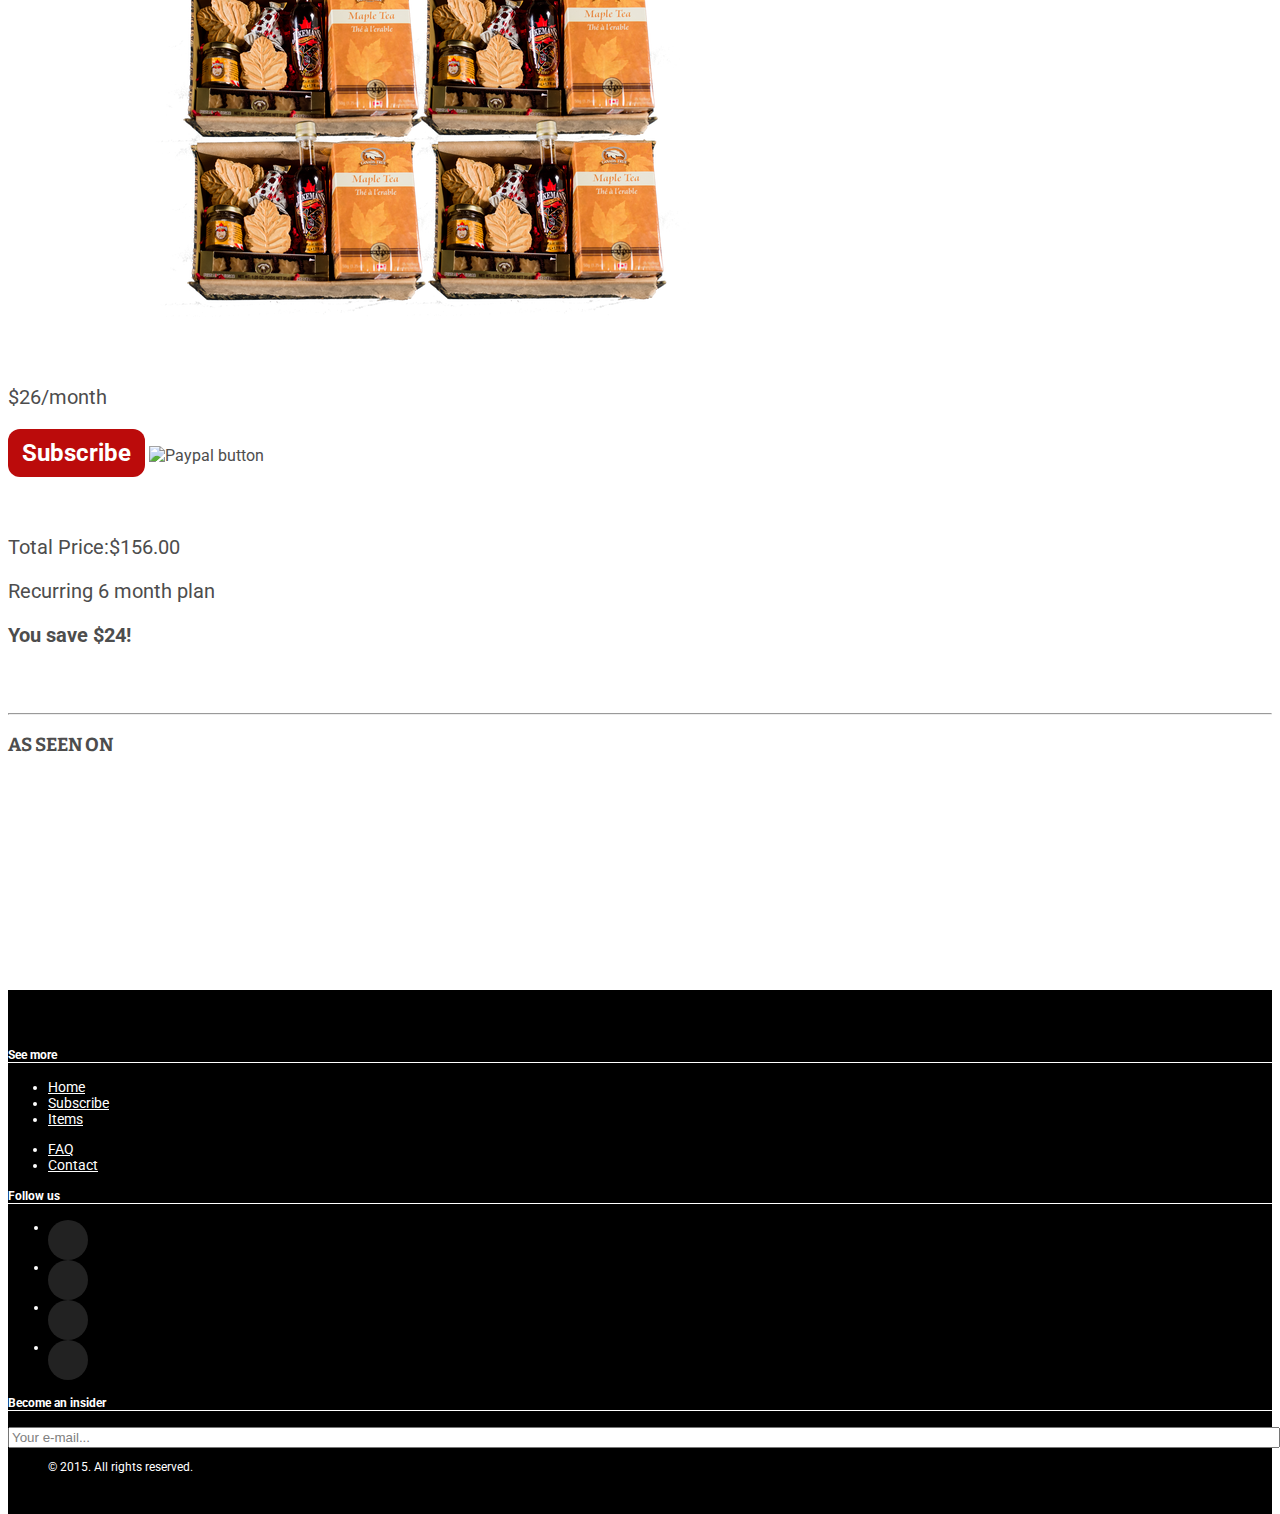
==== commit 498b160a: "Update button styles" ====
--- a/index.html
+++ b/index.html
@@ -77,7 +77,7 @@
 
             <br>
             <div class="row text-center">
-              <a href="fathersday.html" class="paypal_btn fathersday">SHOP NOW</a>
+              <a href="subscribe.html" class="paypal_btn fathersday">SHOP NOW</a>
             </div>
           </div>
         </div>
@@ -226,7 +226,7 @@
       <div class="col-md-4 col-md-offset-4">
         <h3>AS SEEN ON</h3>
         <br>
-        <a class="foodnetwork" href="http://www.foodnetwork.ca/mothers-day/photos/awesome-monthly-food-delivery-boxes-for-mothers-day/#!mapleamonth-e1430156710515"></a>
+        <span class="foodnetwork"></span>
         <br>  
         <br>
       </div>
--- a/css/main.css
+++ b/css/main.css
@@ -12,6 +12,7 @@
  }
 a {
 	color: white;
+	transition: all ease-in-out 0.5s;
 }
 h1 {
 	font-family: 'Bitter', serif;
@@ -201,8 +202,13 @@
 	border-radius: 12px;
 	cursor: pointer;
 	outline: none;
-}
-.paypal_btn:hover{ background: #9D0A0A; }
+	transition: all ease-in-out 0.5s;
+}
+.paypal_btn:hover{ 
+	background: #820909; 
+	color: white;
+	text-decoration: none;
+}
 .sample-box {
 	margin: 0 auto;
 }
@@ -270,5 +276,16 @@
 	background-color: black;
 }
 
-
-
+.navbar-nav>li>a {
+	border-bottom: 2px solid transparent;
+	transition: all 0.5s ease-in-out;
+	padding-left: 0;
+    padding-right: 0;
+	margin: 0 15px;
+	padding-bottom: 7px;
+}
+
+.navbar-nav>li>a:hover {
+	background: transparent;
+	border-bottom: 2px solid black;
+}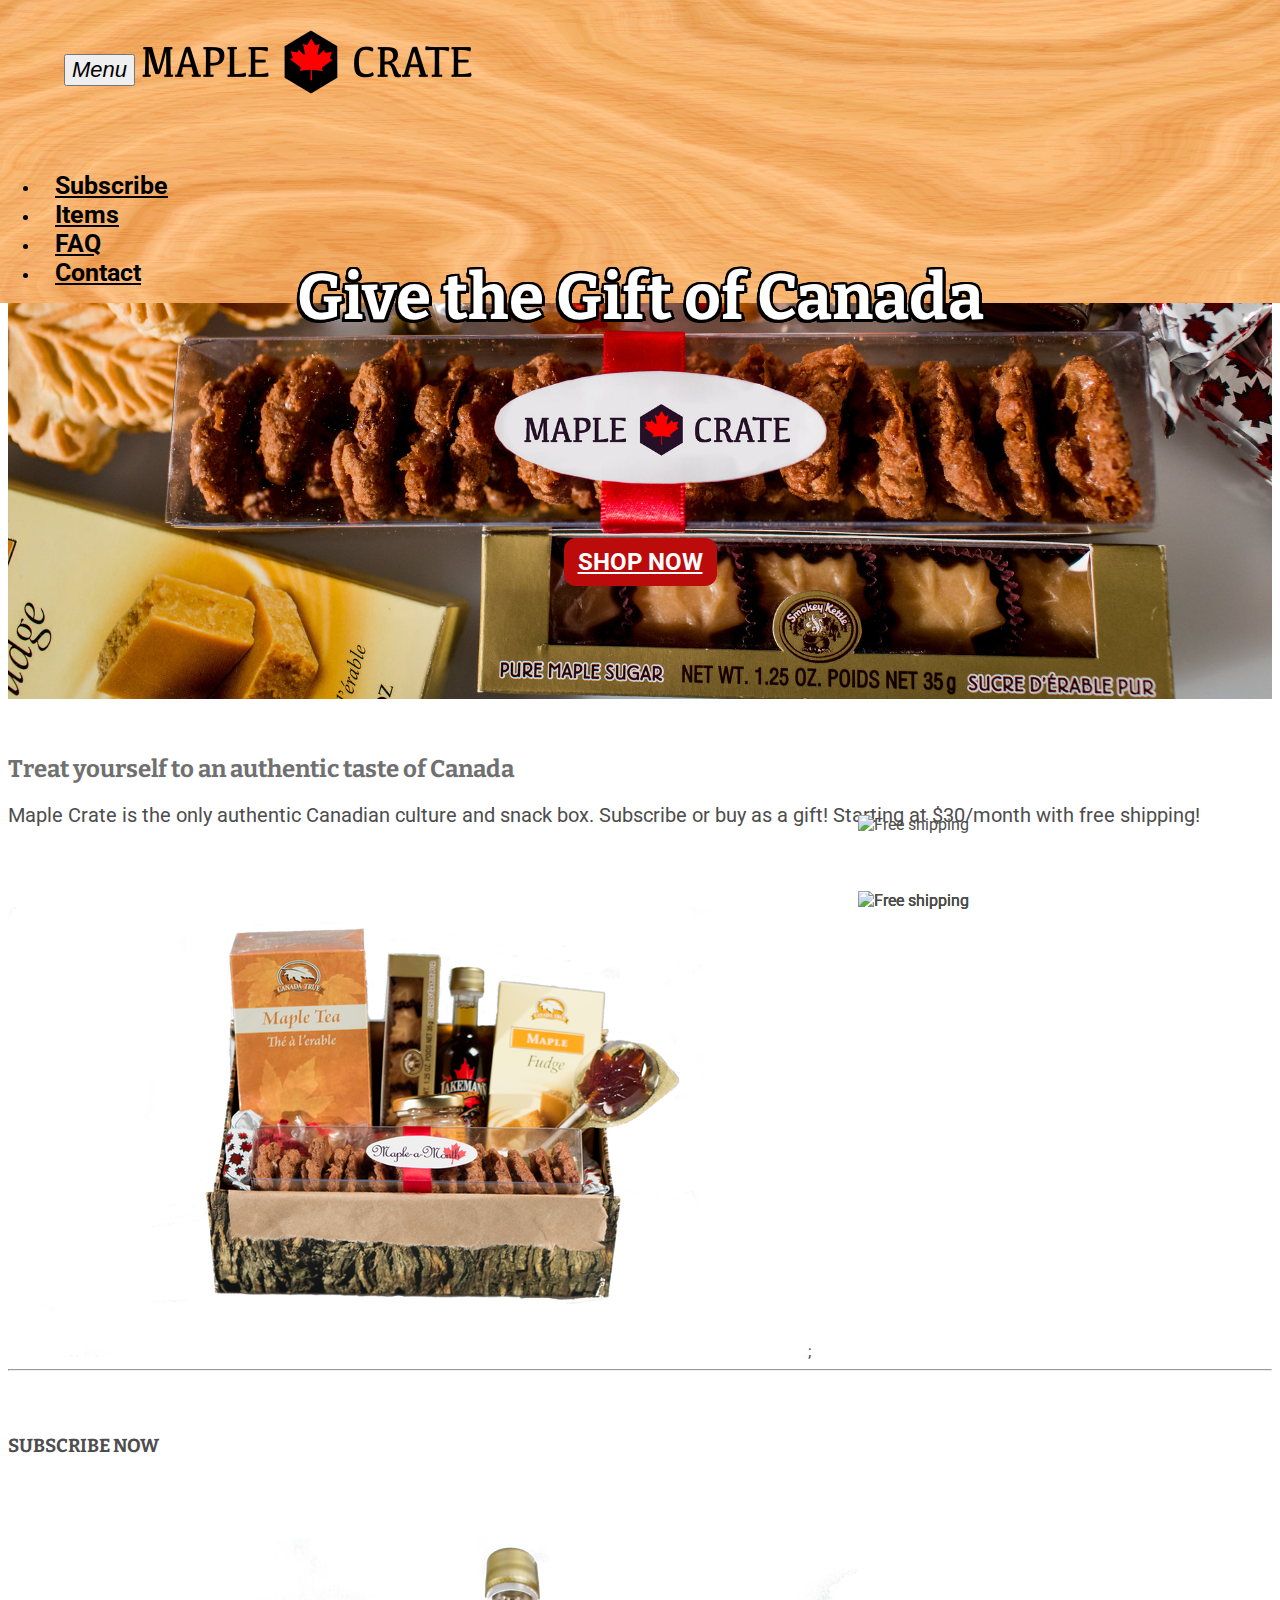
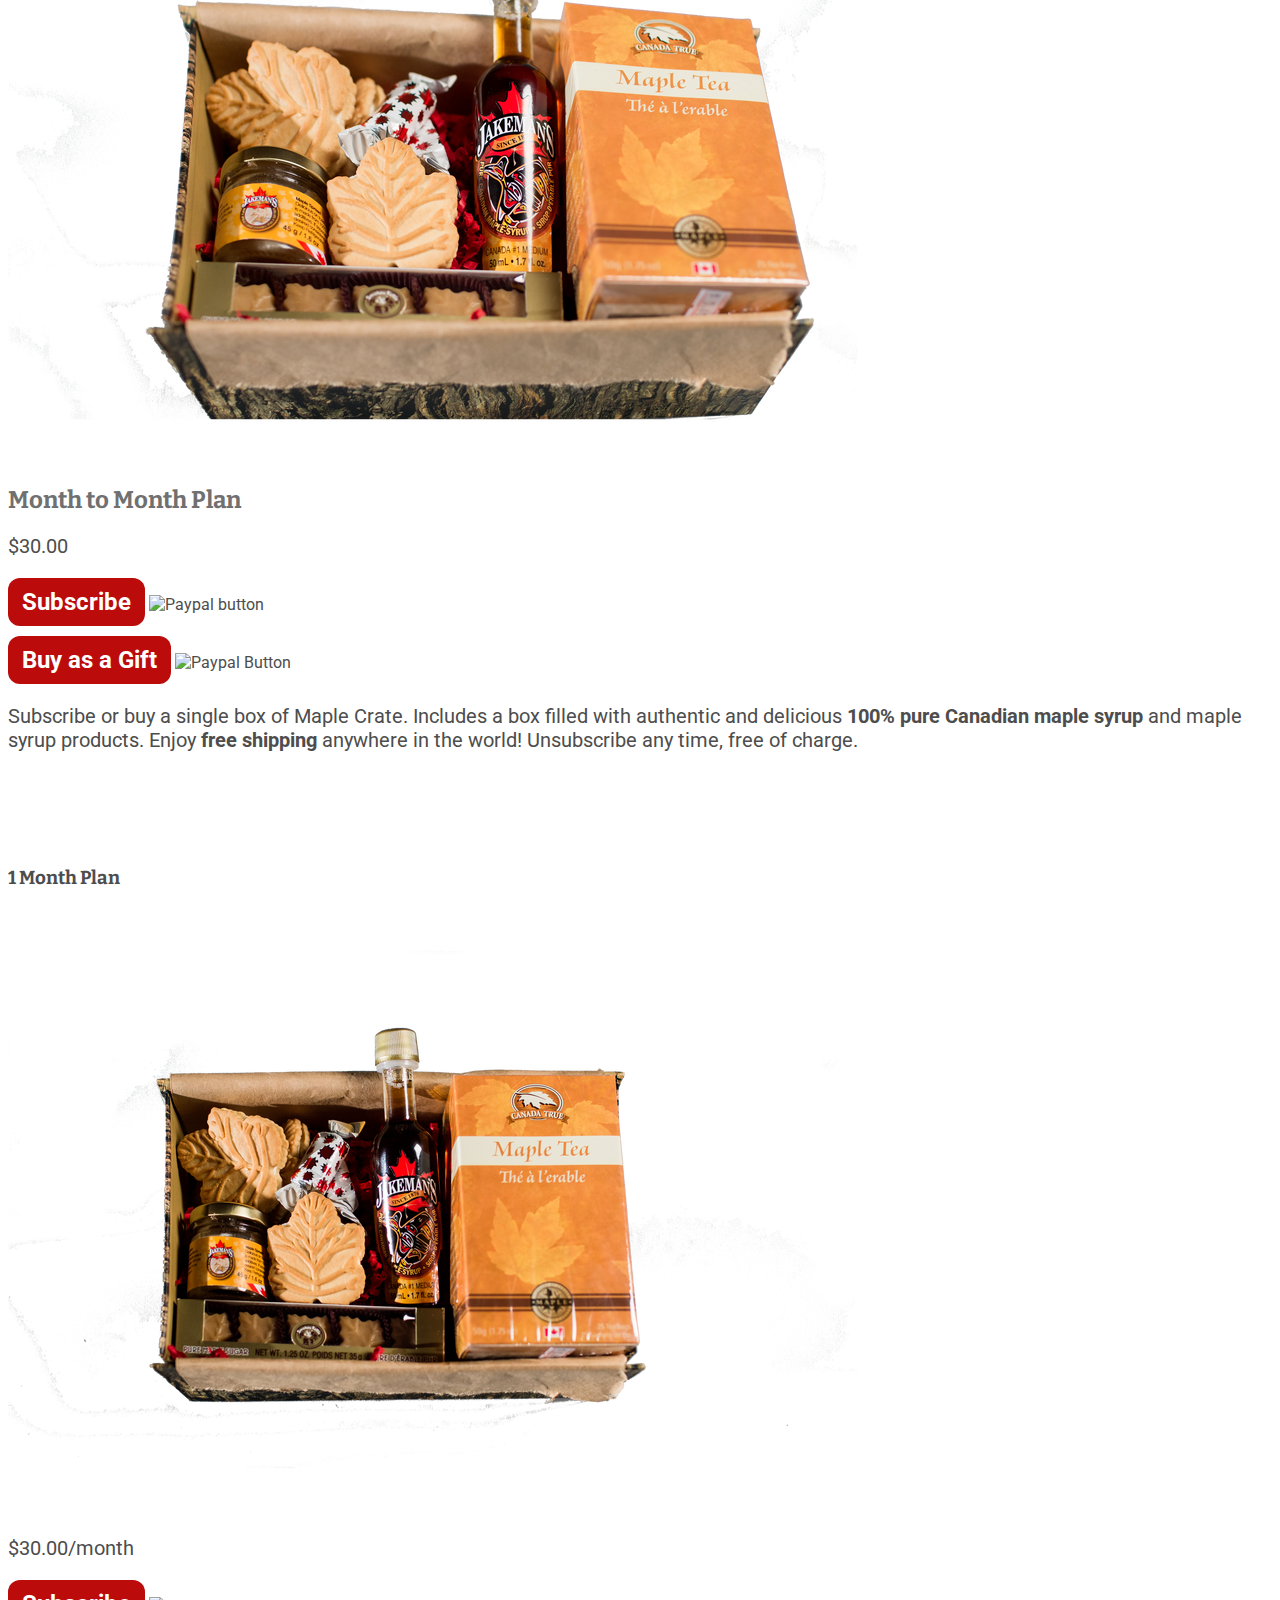
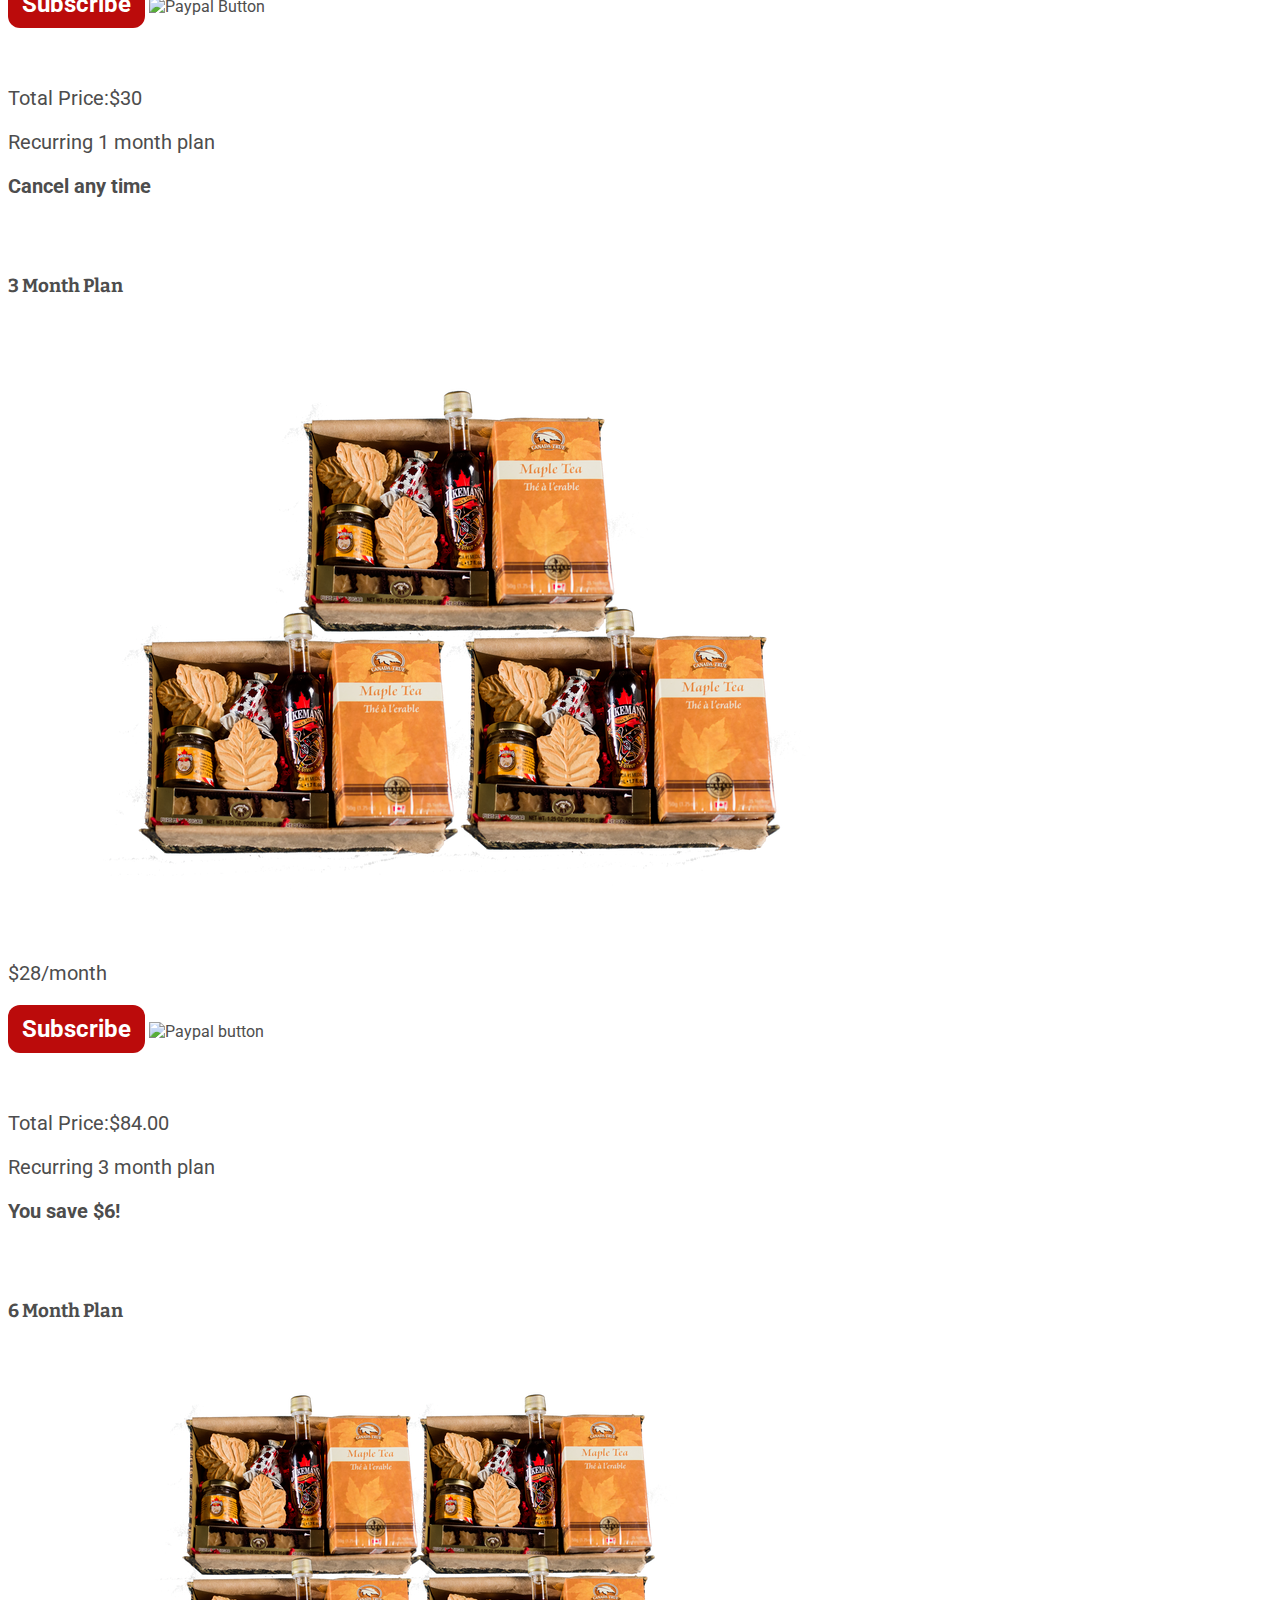
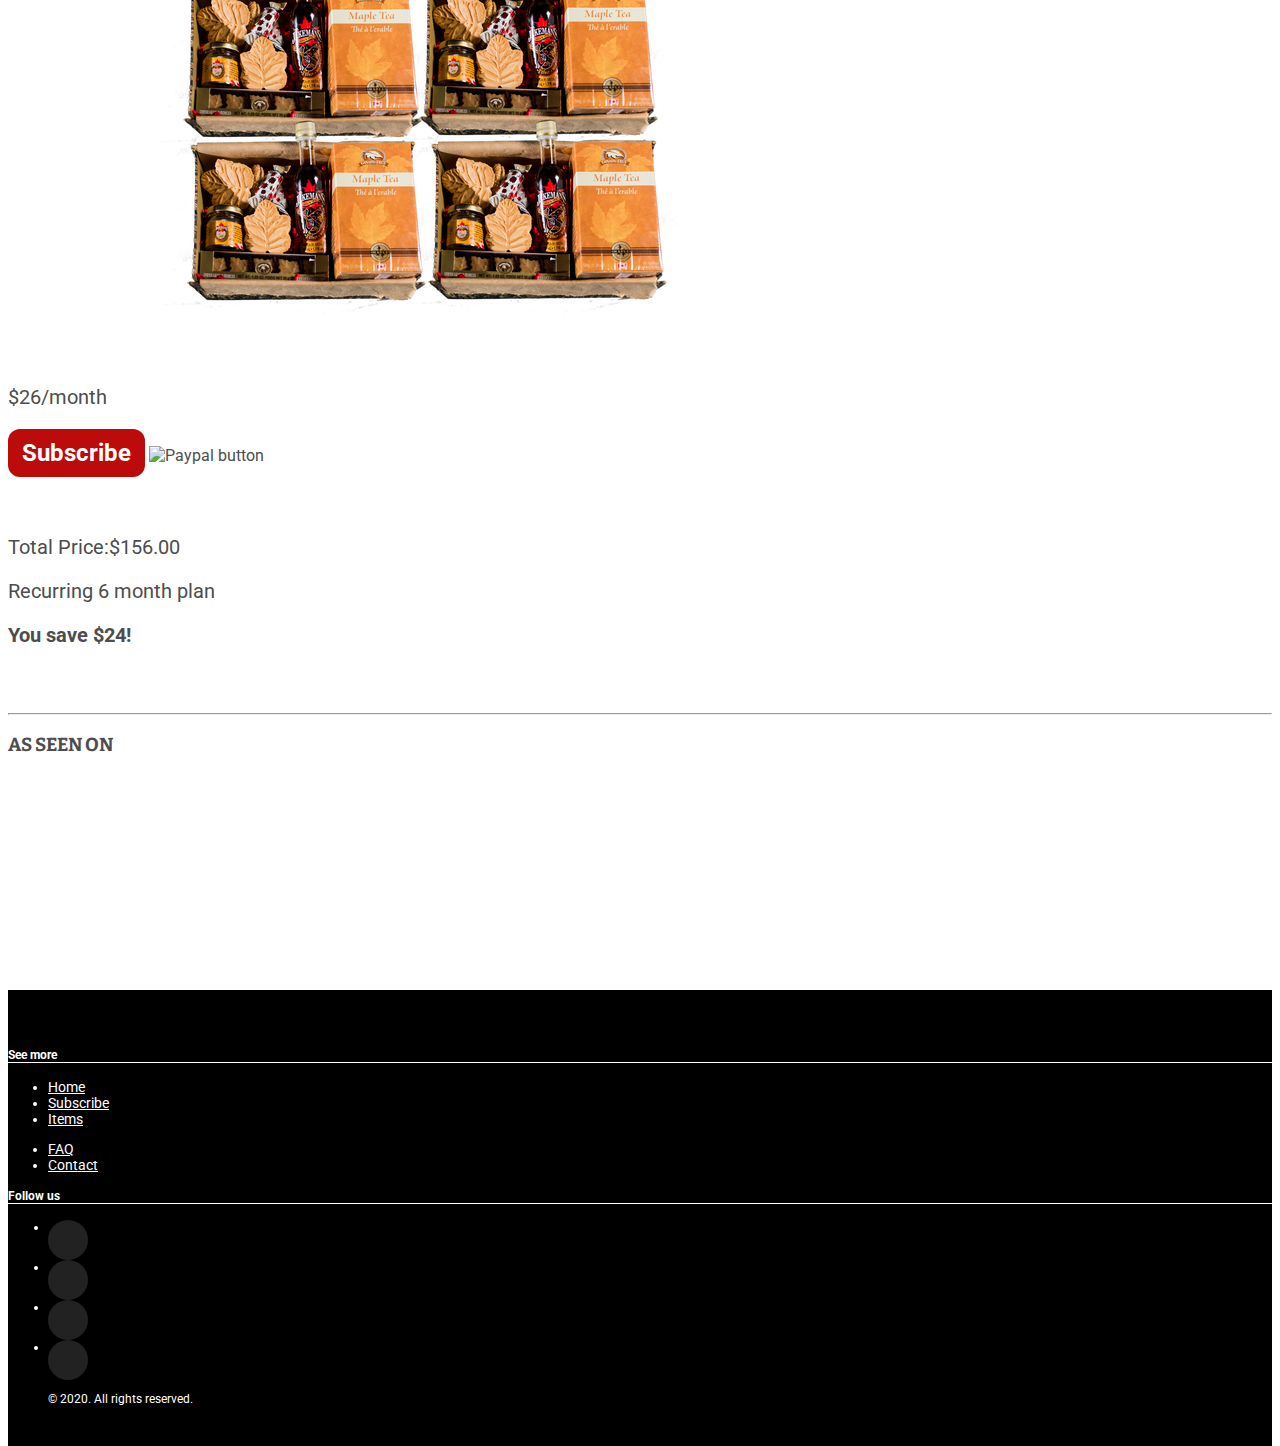
==== commit d1c61b0f: "Style updates" ====
--- a/index.html
+++ b/index.html
@@ -283,8 +283,8 @@
 
       <!--Mailing list-->
       <div class="col-sm-4 text-center mail-list">
-        <h4 class="text-uppercase">Become an insider</h4>
-        <input value="Your e-mail...">
+        <!-- <h4 class="text-uppercase">Become an insider</h4>
+        <input value="Your e-mail..."> -->
       </div>
     </div>
   </div>
@@ -293,7 +293,7 @@
   <div class="row">
     <div class="container">
       <div class="col-sm-4 copy">
-        <p>&copy; 2015. All rights reserved.</p>
+        <p>&copy; 2020. All rights reserved.</p>
         <br>
         <br>
       </div>
--- a/css/main.css
+++ b/css/main.css
@@ -107,14 +107,11 @@
 .foodnetwork {
 	margin-bottom: 10px;
 	display: block; 
-	background: transparent url(../images/food-network-gray.png) center no-repeat;
+	background: transparent url(../images/food-network-canada.png) center no-repeat;
 	width: 160px;
 	height: 160px;
 	margin-right: auto;
 	margin-left: auto;
-}
-.foodnetwork:hover {
-	background-image: url(../images/food-network-canada.png);
 }
 .freeshipping {
 	position: absolute;
@@ -214,7 +211,7 @@
 }
 .specialbutton {
 	margin-left:auto;
-	margin-right: auto;\
+	margin-right: auto;
 	margin-top:10px;
 	margin-bottom: 10px;
 }
@@ -285,7 +282,8 @@
 	padding-bottom: 7px;
 }
 
-.navbar-nav>li>a:hover {
+.navbar-nav>li>a:hover,
+.nav>li>a:hover {
 	background: transparent;
 	border-bottom: 2px solid black;
-}+}
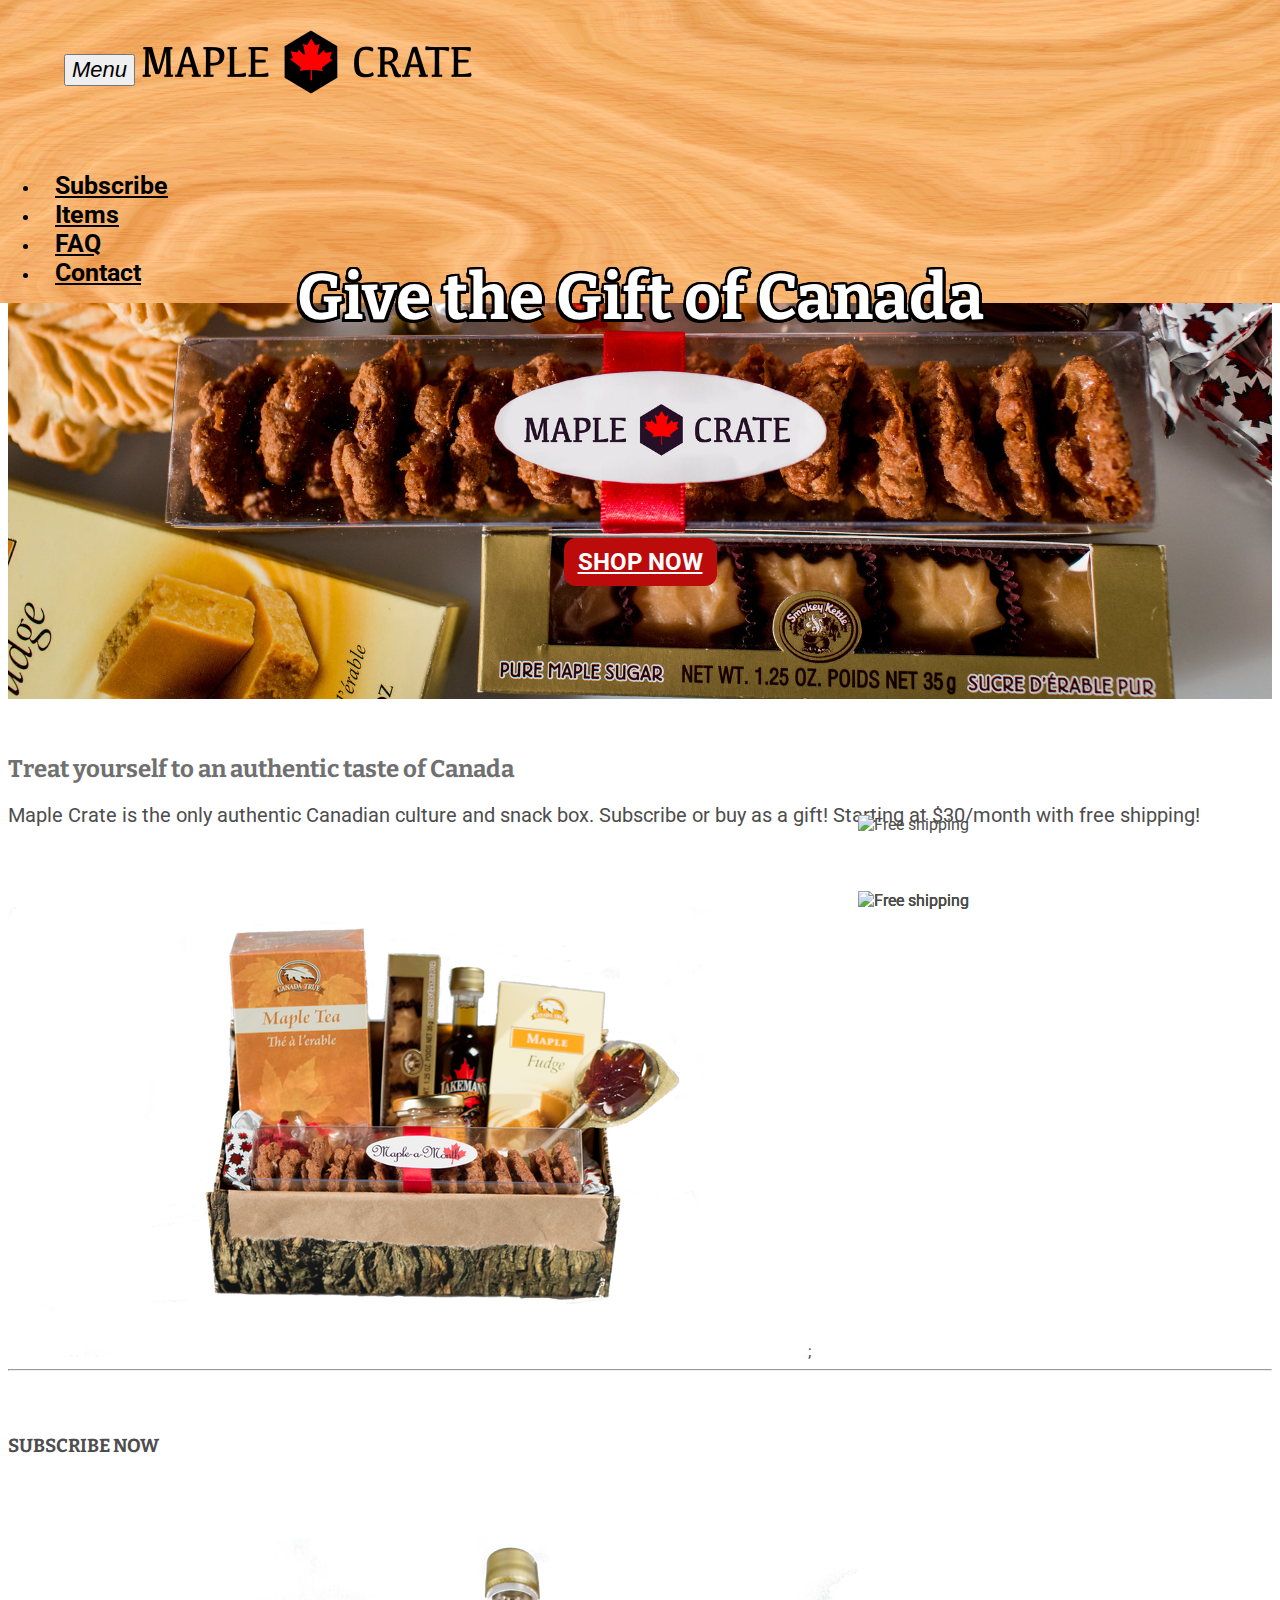
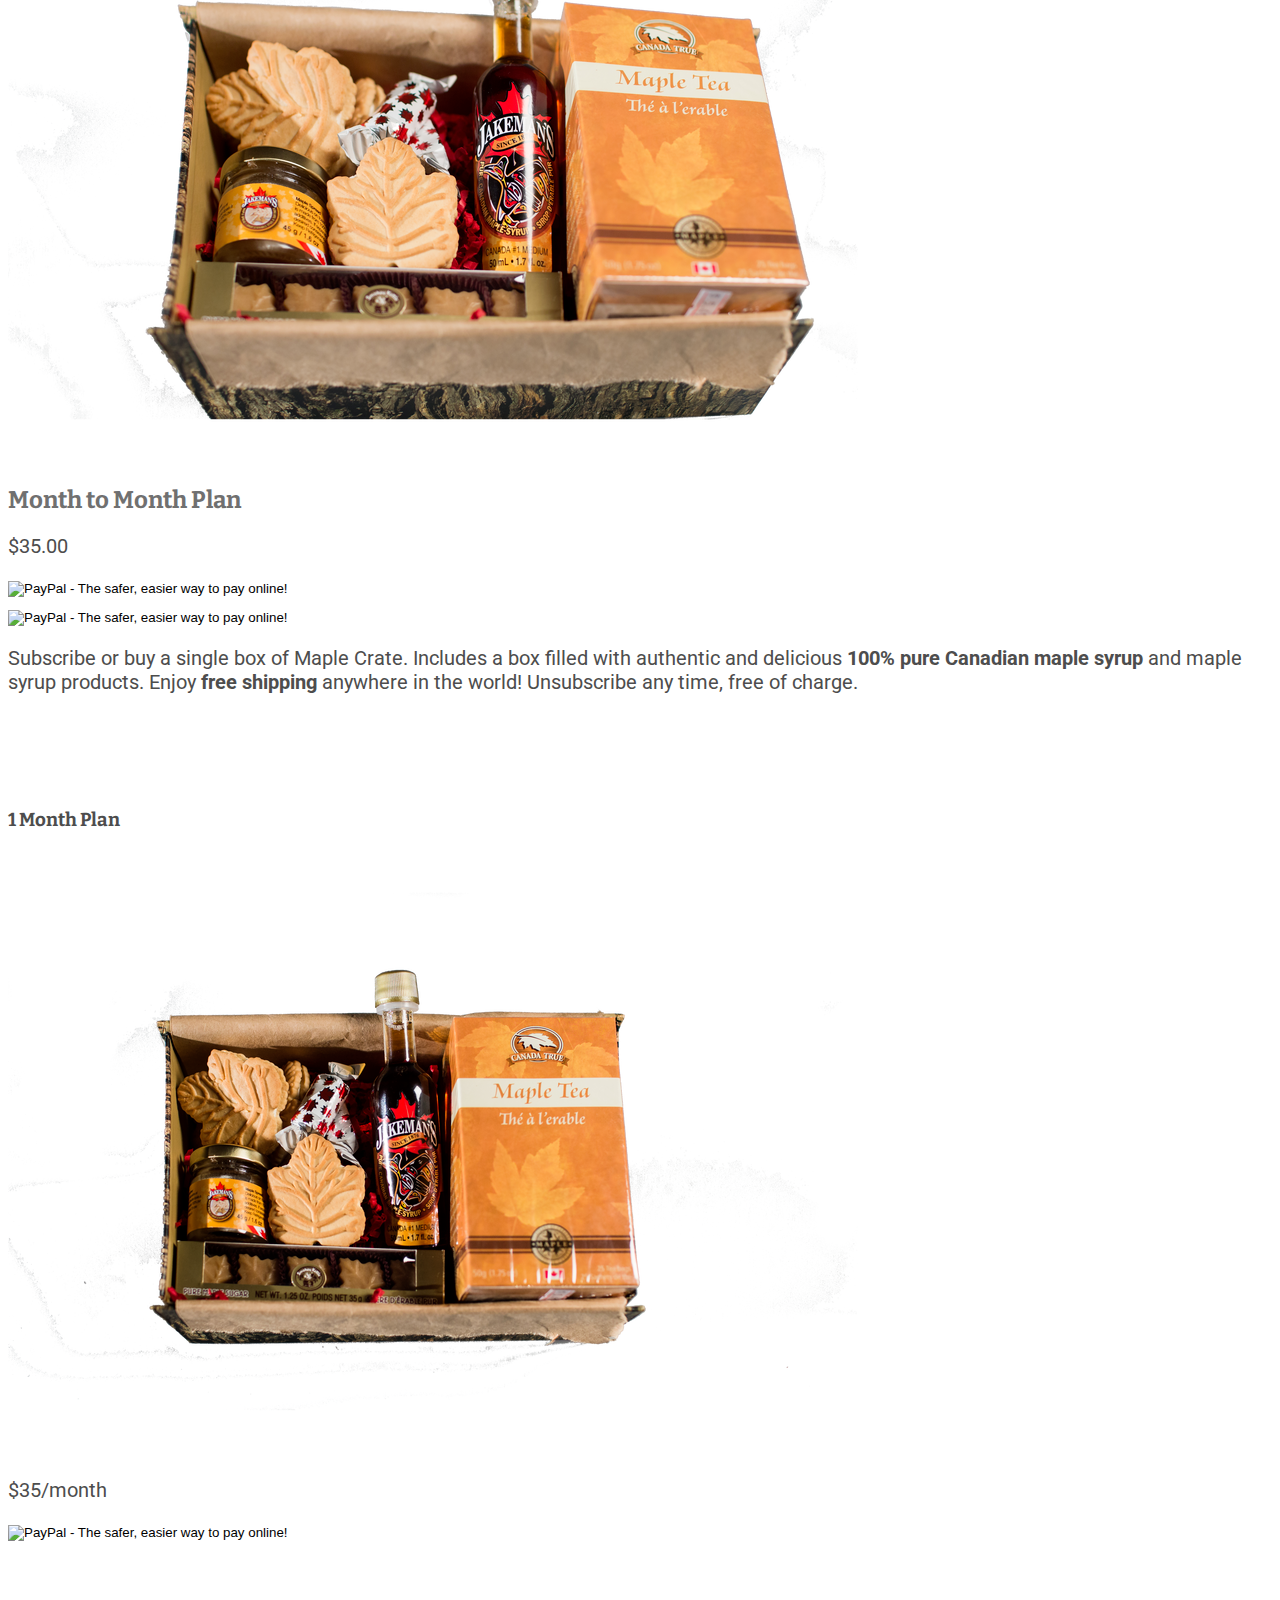
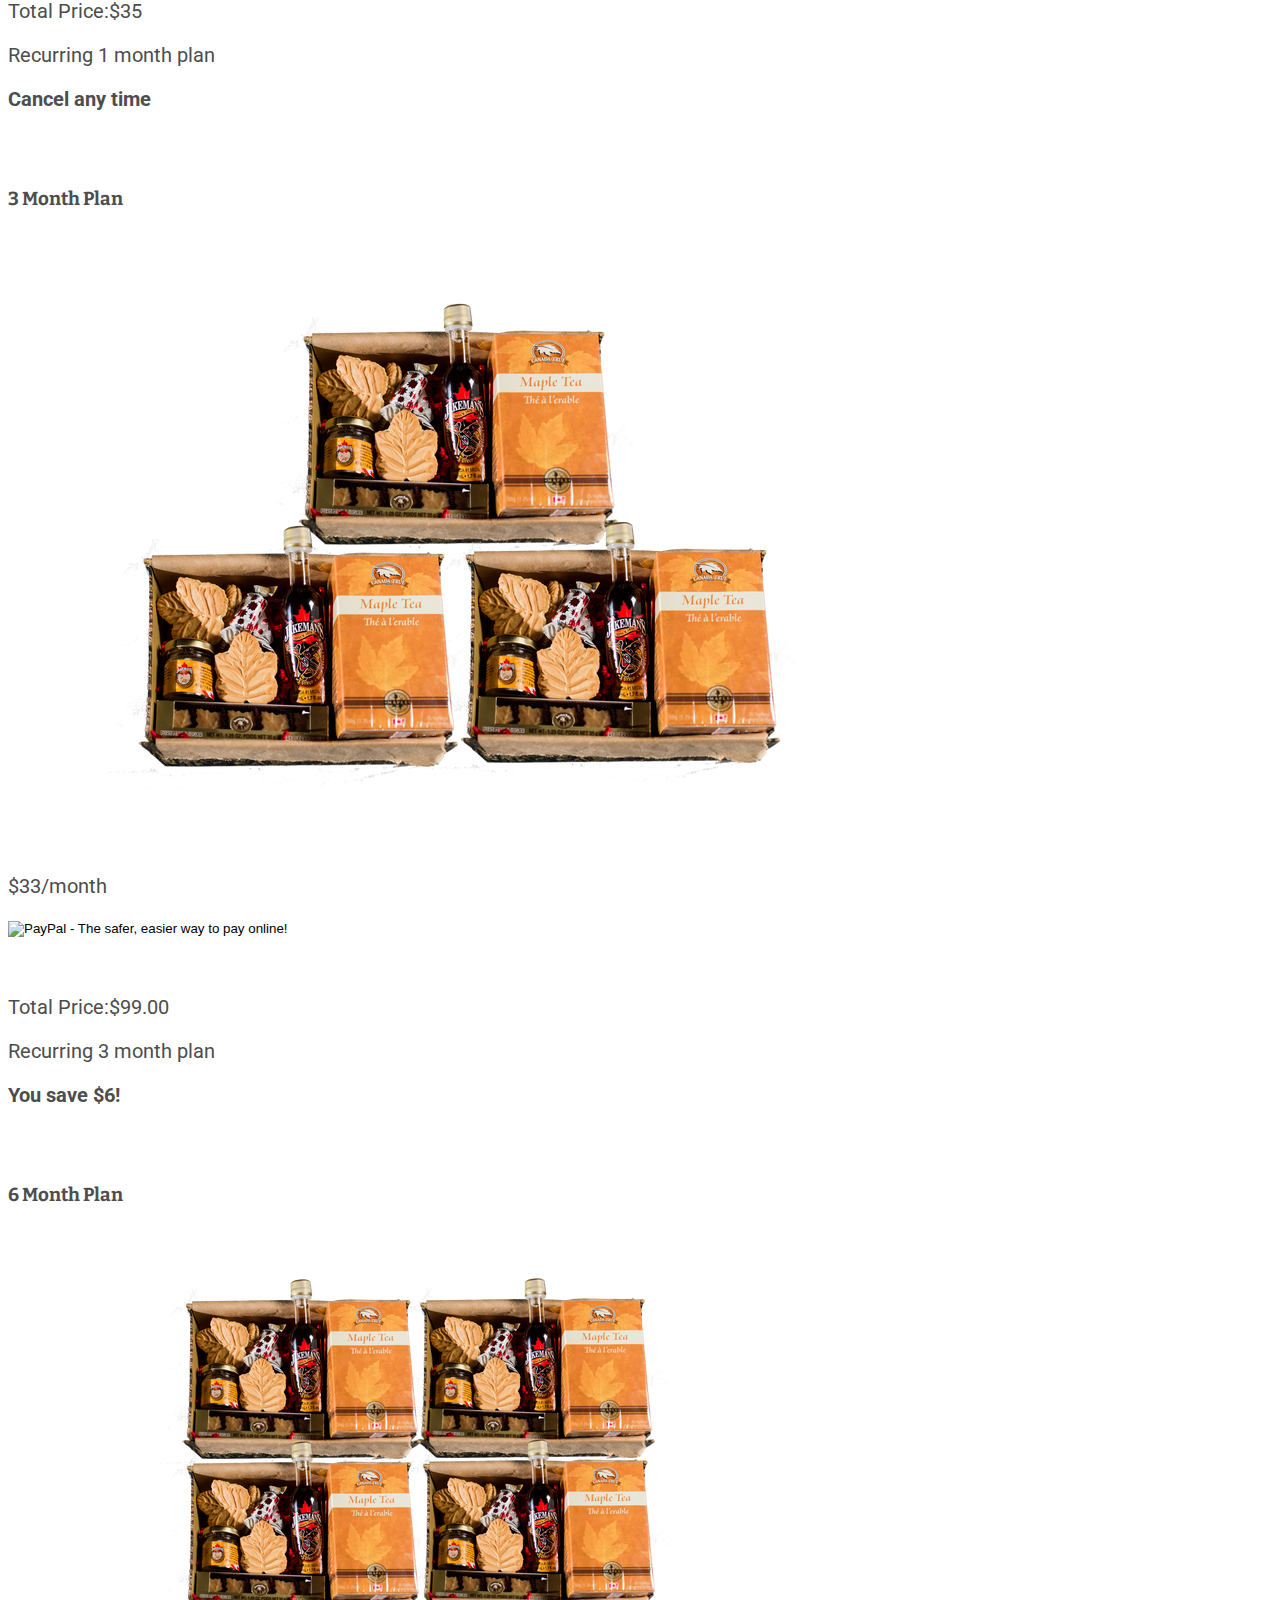
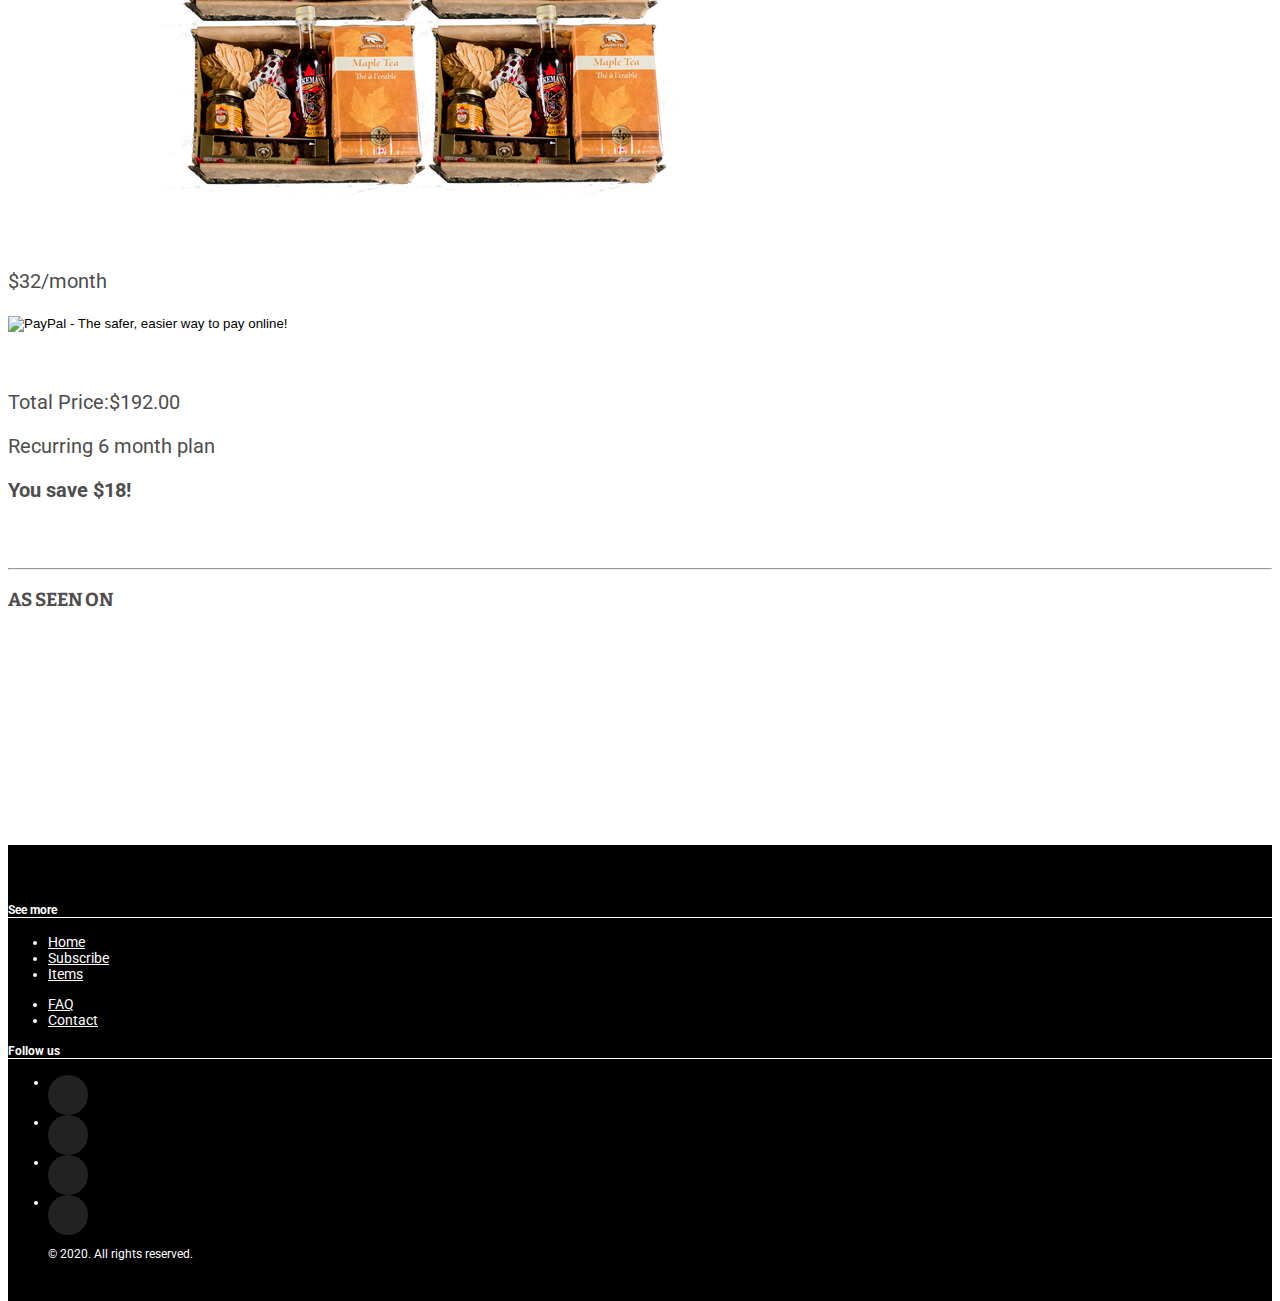
==== commit 2b813260: "Update Paypal buttons" ====
--- a/index.html
+++ b/index.html
@@ -117,23 +117,23 @@
       </div>
       <div class="col-md-7">
         <h2> Month to Month Plan</h2>
-        <p>$30.00</p>
+        <p>$35.00</p>
         <div class="row">
           <div class="col-sm-4 col-xs-6 specialbutton">
             <form action="https://www.paypal.com/cgi-bin/webscr" method="post" target="_top">
               <input type="hidden" name="cmd" value="_s-xclick">
-              <input type="hidden" name="hosted_button_id" value="KAKWKLQBKXGFN">
-              <input type="submit" value="Subscribe" name="submit" title="PayPal - The safer, easier way to pay online!" class="paypal_btn">
-              <img alt="Paypal button" border="0" src="https://www.paypalobjects.com/en_US/i/scr/pixel.gif" width="1" height="1">
-            </form>
+              <input type="hidden" name="hosted_button_id" value="GYBUEPS8VEVHN">
+              <input type="image" src="https://www.paypalobjects.com/en_US/i/btn/btn_subscribeCC_LG.gif" border="0" name="submit" alt="PayPal - The safer, easier way to pay online!">
+              <img alt="" border="0" src="https://www.paypalobjects.com/en_US/i/scr/pixel.gif" width="1" height="1">
+              </form>
           </div>
           <div class="col-sm-4 col-xs-6 specialbutton">
             <form action="https://www.paypal.com/cgi-bin/webscr" method="post" target="_top">
               <input type="hidden" name="cmd" value="_s-xclick">
-              <input type="hidden" name="hosted_button_id" value="R6MWEN53F5M96">
-              <input type="submit" value="Buy as a Gift" name="submit" title="PayPal - The safer, easier way to pay online!" class="paypal_btn">
-              <img alt="Paypal Button" border="0" src="https://www.paypalobjects.com/en_US/i/scr/pixel.gif" width="1" height="1">
-            </form>
+              <input type="hidden" name="hosted_button_id" value="XHRJTG69FC4SS">
+              <input type="image" src="https://www.paypalobjects.com/en_US/i/btn/btn_buynowCC_LG.gif" border="0" name="submit" alt="PayPal - The safer, easier way to pay online!">
+              <img alt="" border="0" src="https://www.paypalobjects.com/en_US/i/scr/pixel.gif" width="1" height="1">
+              </form>              
           </div>
         </div>
         <p>Subscribe or buy a single box of Maple Crate. Includes a box filled with authentic and delicious <strong>100% pure Canadian maple syrup</strong> and maple syrup products. Enjoy <strong>free shipping</strong> anywhere in the world! Unsubscribe any time, free of charge.</p>
@@ -155,16 +155,16 @@
         <img src="images/free-shipping.png" class ="img-responsive freeshipping" alt="Free shipping">
         <br>
         <br>
-        <p>$30.00/month</p>
+        <p>$35/month</p>
         <form action="https://www.paypal.com/cgi-bin/webscr" method="post" target="_top">
           <input type="hidden" name="cmd" value="_s-xclick">
-          <input type="hidden" name="hosted_button_id" value="KAKWKLQBKXGFN">
-          <input type="submit" value="Subscribe" name="submit" title="PayPal - The safer, easier way to pay online!" class="paypal_btn">
-          <img alt="Paypal Button" border="0" src="https://www.paypalobjects.com/en_US/i/scr/pixel.gif" width="1" height="1">
-        </form>
-        <br>
-        <br>
-        <p>Total Price:$30</p>
+          <input type="hidden" name="hosted_button_id" value="GYBUEPS8VEVHN">
+          <input type="image" src="https://www.paypalobjects.com/en_US/i/btn/btn_subscribeCC_LG.gif" border="0" name="submit" alt="PayPal - The safer, easier way to pay online!">
+          <img alt="" border="0" src="https://www.paypalobjects.com/en_US/i/scr/pixel.gif" width="1" height="1">
+          </form>
+        <br>
+        <br>
+        <p>Total Price:$35</p>
         <p>Recurring 1 month plan</p>
         <p><strong>Cancel any time</strong></p>
         <br>
@@ -179,17 +179,16 @@
         <img src="images/free-shipping.png" class ="img-responsive freeshipping" alt="Free shipping">
         <br>
         <br>
-        <p>$28/month</p>
+        <p>$33/month</p>
         <form action="https://www.paypal.com/cgi-bin/webscr" method="post" target="_top">
           <input type="hidden" name="cmd" value="_s-xclick">
-          <input type="hidden" name="hosted_button_id" value="FP9FGTZK798FN">
-          <input type="submit" value="Subscribe" name="submit" title="PayPal - The safer, easier way to pay online!" class="paypal_btn">
-          <img alt="Paypal button" border="0" src="https://www.paypalobjects.com/en_US/i/scr/pixel.gif" width="1" height="1">
-        </form>
-
-        <br>
-        <br>
-        <p>Total Price:$84.00</p>
+          <input type="hidden" name="hosted_button_id" value="N8A93ZHREUSVL">
+          <input type="image" src="https://www.paypalobjects.com/en_US/i/btn/btn_subscribeCC_LG.gif" border="0" name="submit" alt="PayPal - The safer, easier way to pay online!">
+          <img alt="" border="0" src="https://www.paypalobjects.com/en_US/i/scr/pixel.gif" width="1" height="1">
+          </form>
+        <br>
+        <br>
+        <p>Total Price:$99.00</p>
         <p>Recurring 3 month plan</p>
         <p><strong>You save $6!</strong></p>
         <br>
@@ -204,18 +203,18 @@
         <img src="images/free-shipping.png" class ="img-responsive freeshipping" alt="Free shipping">
         <br>
         <br>
-        <p>$26/month</p>
+        <p>$32/month</p>
         <form action="https://www.paypal.com/cgi-bin/webscr" method="post" target="_top">
           <input type="hidden" name="cmd" value="_s-xclick">
-          <input type="hidden" name="hosted_button_id" value="XW9FTPFMYEGP6">
-          <input type="submit" value="Subscribe" name="submit" title="PayPal - The safer, easier way to pay online!" class="paypal_btn">
-          <img alt="Paypal button" border="0" src="https://www.paypalobjects.com/en_US/i/scr/pixel.gif" width="1" height="1">
-        </form>
-        <br>
-        <br>
-        <p>Total Price:$156.00</p>
+          <input type="hidden" name="hosted_button_id" value="5BZWE6BNWJGG4">
+          <input type="image" src="https://www.paypalobjects.com/en_US/i/btn/btn_subscribeCC_LG.gif" border="0" name="submit" alt="PayPal - The safer, easier way to pay online!">
+          <img alt="" border="0" src="https://www.paypalobjects.com/en_US/i/scr/pixel.gif" width="1" height="1">
+          </form>
+        <br>
+        <br>
+        <p>Total Price:$192.00</p>
         <p>Recurring 6 month plan</p>
-        <p><strong>You save $24!</strong></p>
+        <p><strong>You save $18!</strong></p>
         <br>
         <br>
       </div>
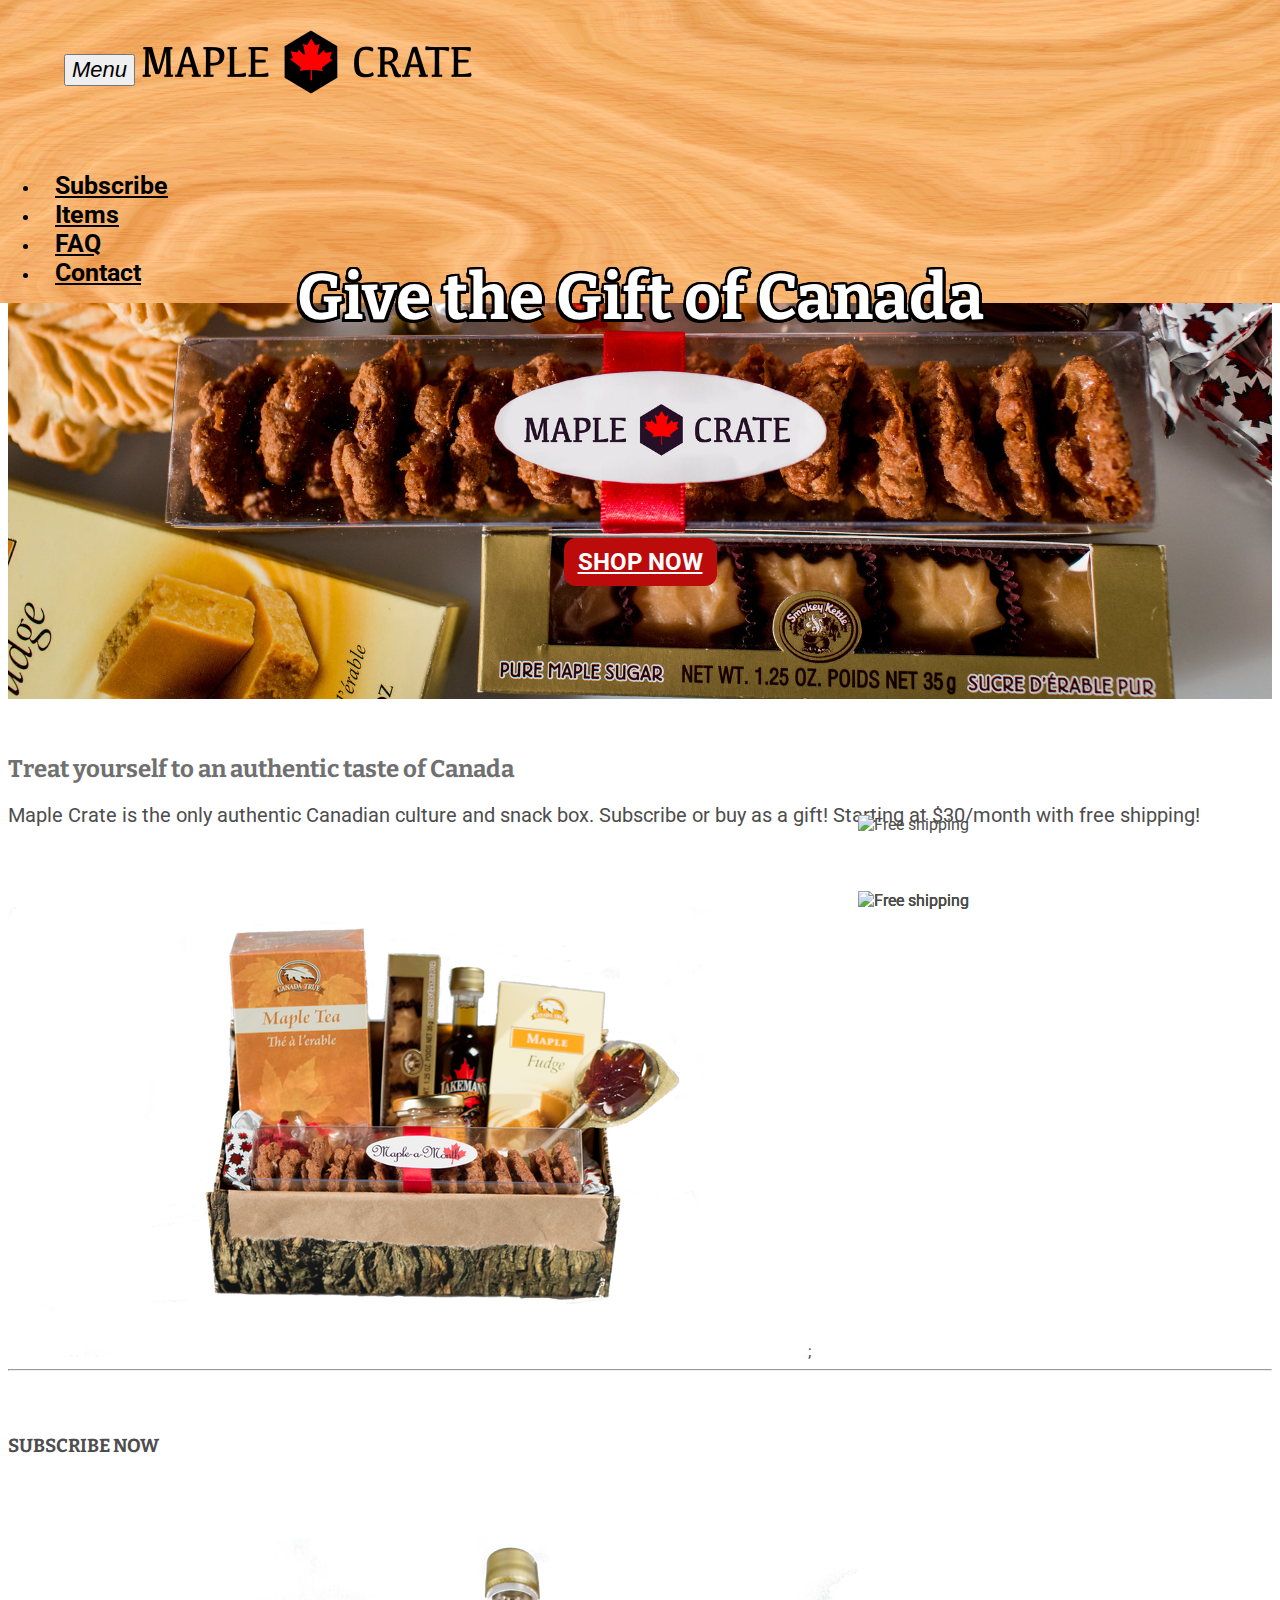
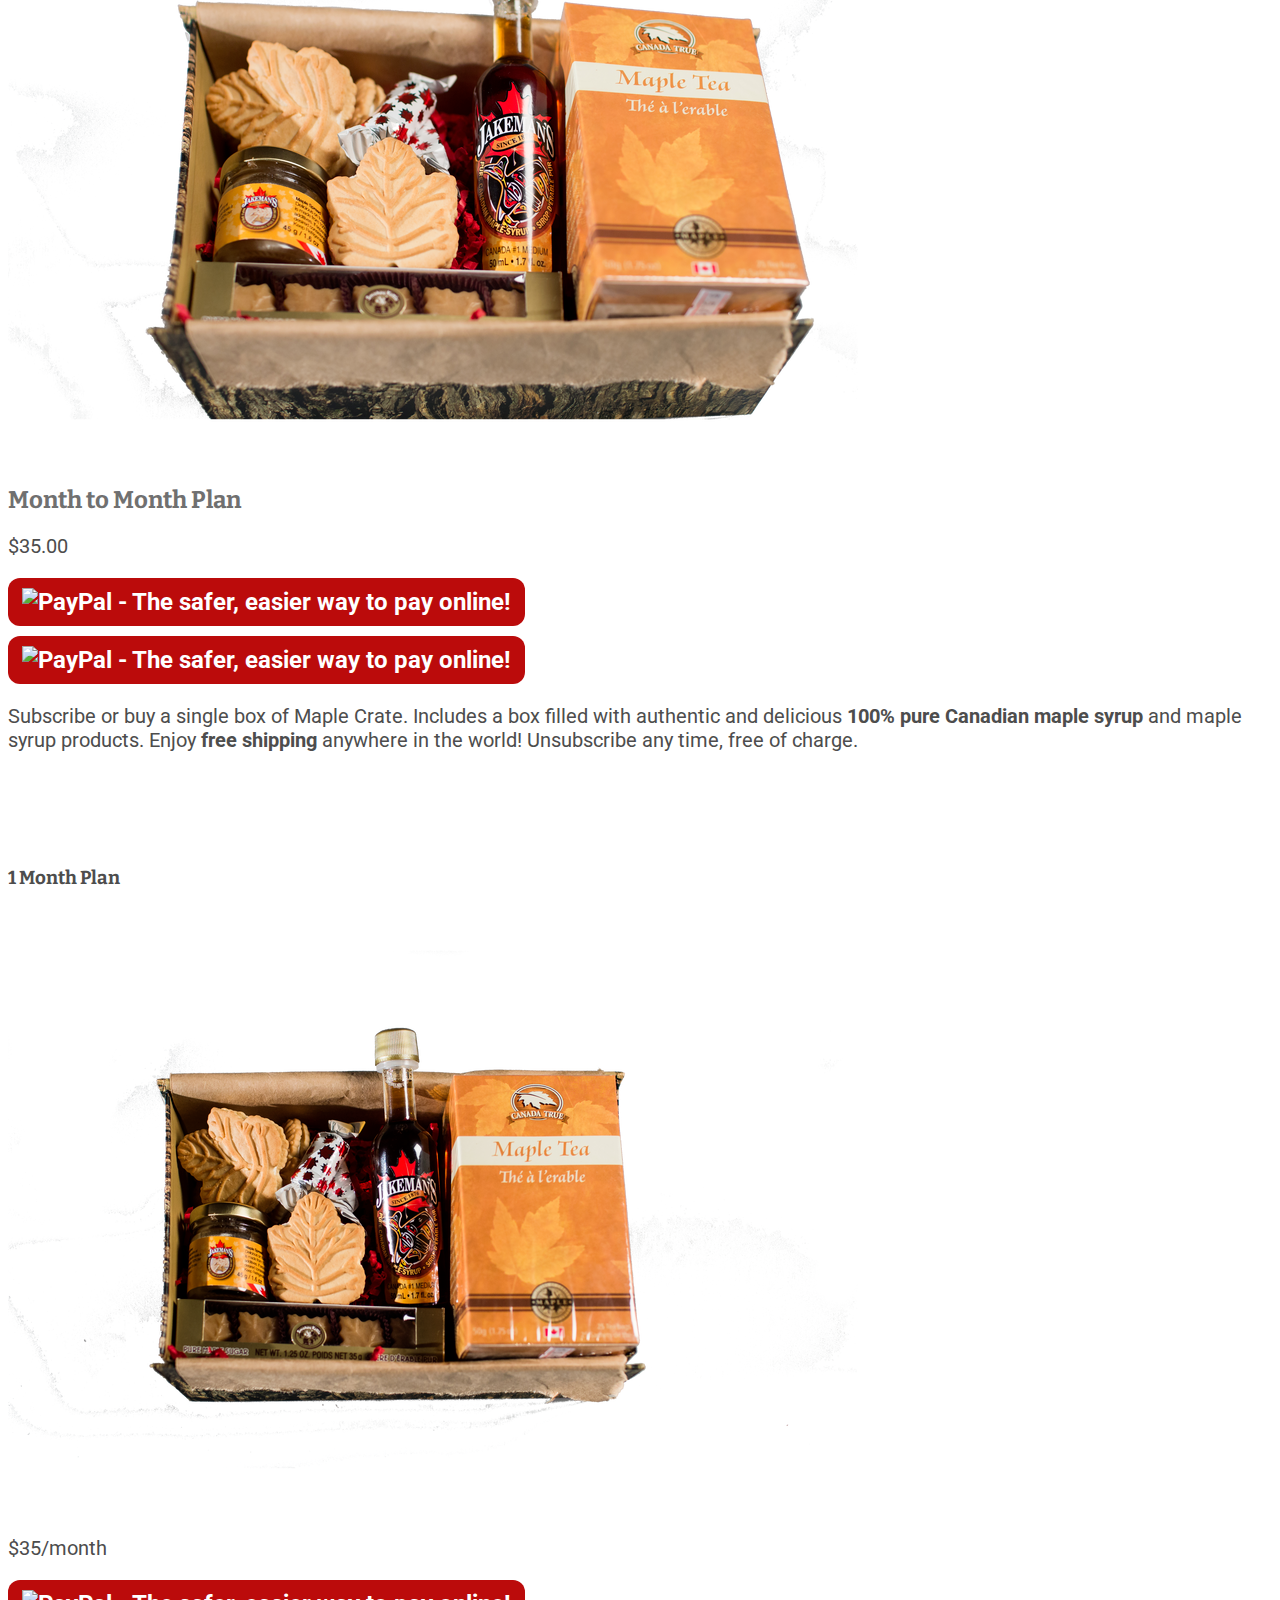
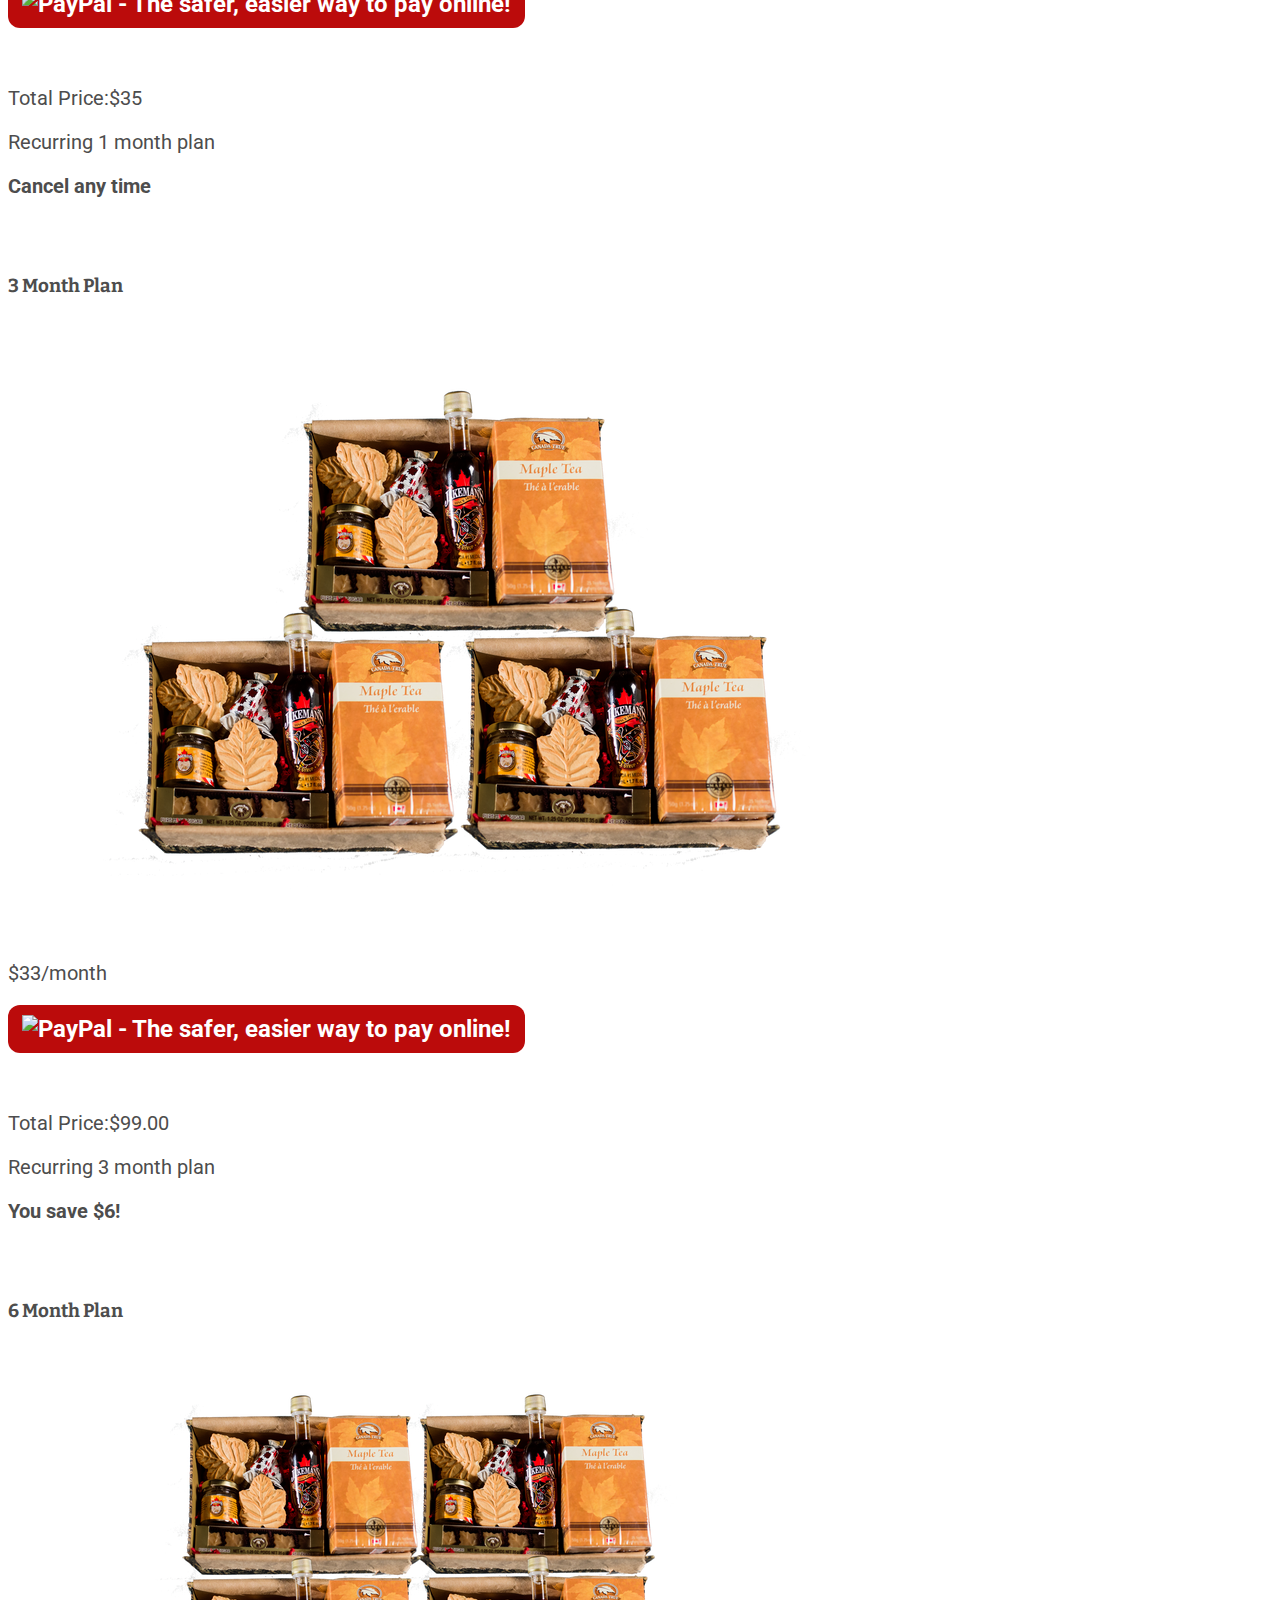
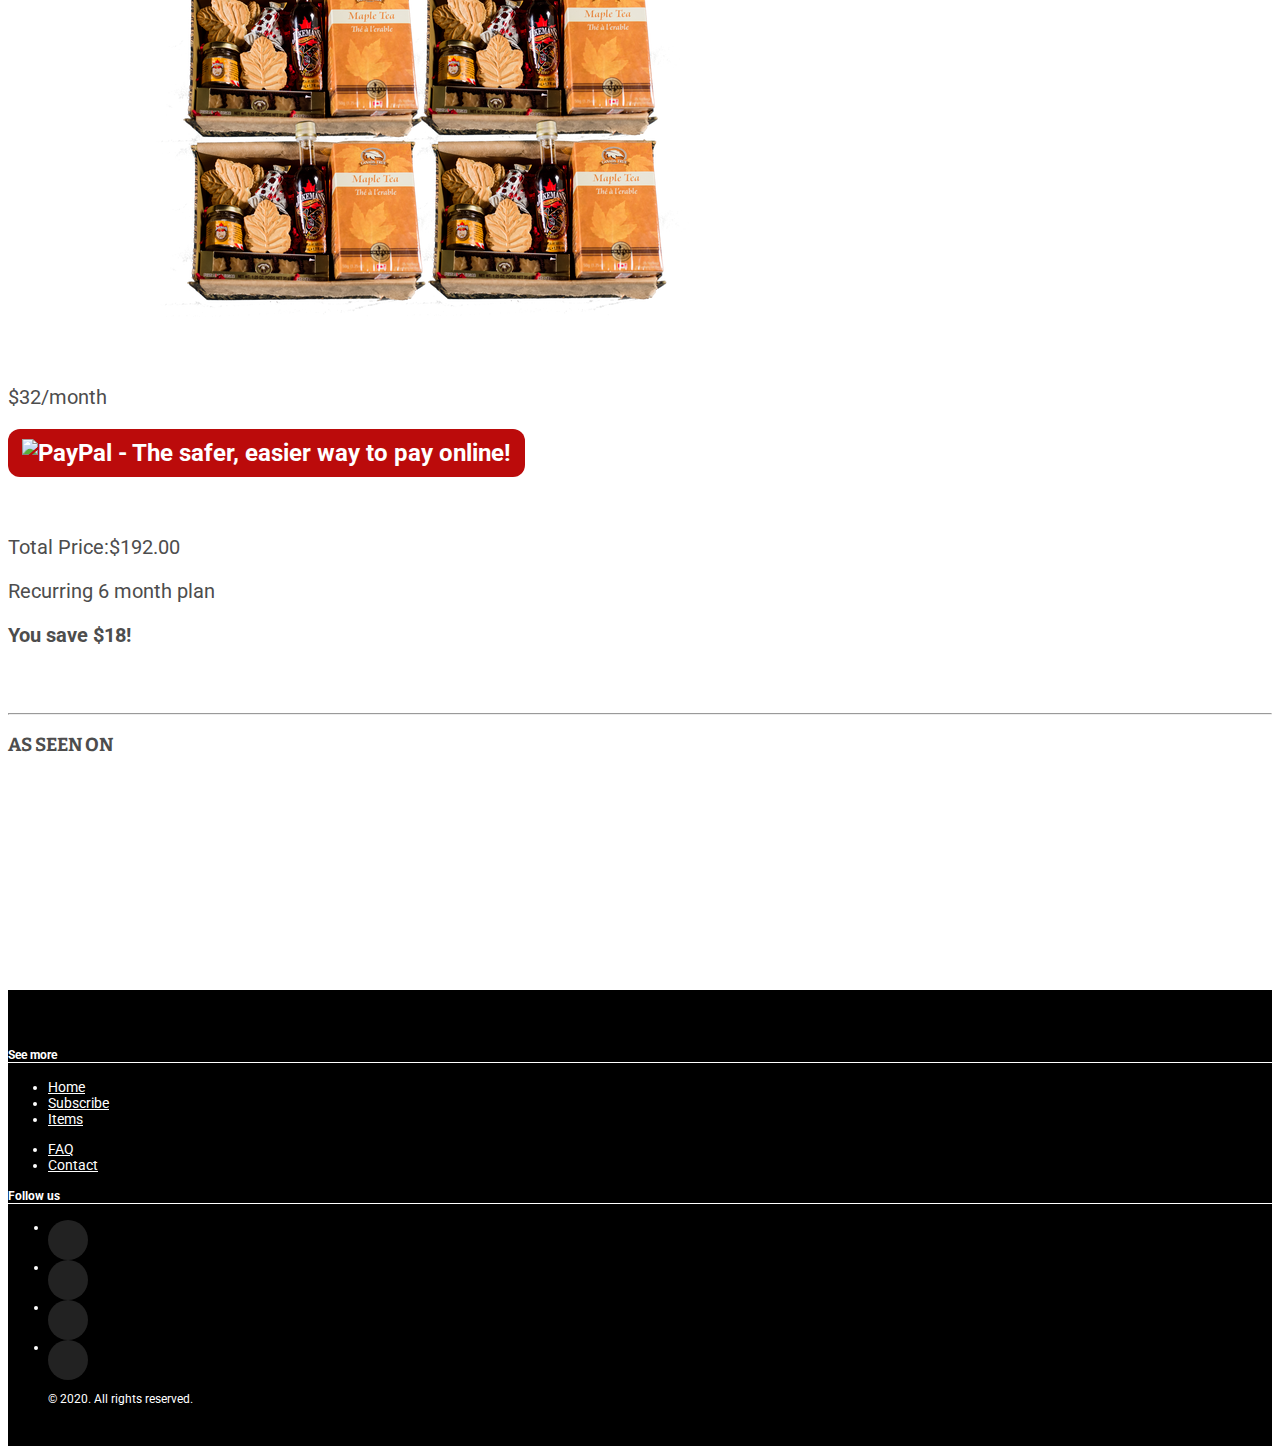
==== commit 1b8e15ea: "Update index.html" ====
--- a/index.html
+++ b/index.html
@@ -123,16 +123,16 @@
             <form action="https://www.paypal.com/cgi-bin/webscr" method="post" target="_top">
               <input type="hidden" name="cmd" value="_s-xclick">
               <input type="hidden" name="hosted_button_id" value="GYBUEPS8VEVHN">
-              <input type="image" src="https://www.paypalobjects.com/en_US/i/btn/btn_subscribeCC_LG.gif" border="0" name="submit" alt="PayPal - The safer, easier way to pay online!">
-              <img alt="" border="0" src="https://www.paypalobjects.com/en_US/i/scr/pixel.gif" width="1" height="1">
+              <input type="image" src="https://www.paypalobjects.com/en_US/i/btn/btn_subscribeCC_LG.gif" border="0" name="submit" alt="PayPal - The safer, easier way to pay online!" class="paypal_btn">
+              <img alt="" border="0" src="https://www.paypalobjects.com/en_US/i/scr/pixel.gif" width="1" height="1" hidden style="display: none !important;">
               </form>
           </div>
           <div class="col-sm-4 col-xs-6 specialbutton">
             <form action="https://www.paypal.com/cgi-bin/webscr" method="post" target="_top">
               <input type="hidden" name="cmd" value="_s-xclick">
               <input type="hidden" name="hosted_button_id" value="XHRJTG69FC4SS">
-              <input type="image" src="https://www.paypalobjects.com/en_US/i/btn/btn_buynowCC_LG.gif" border="0" name="submit" alt="PayPal - The safer, easier way to pay online!">
-              <img alt="" border="0" src="https://www.paypalobjects.com/en_US/i/scr/pixel.gif" width="1" height="1">
+              <input type="image" src="https://www.paypalobjects.com/en_US/i/btn/btn_buynowCC_LG.gif" border="0" name="submit" alt="PayPal - The safer, easier way to pay online!" class="paypal_btn">
+              <img alt="" border="0" src="https://www.paypalobjects.com/en_US/i/scr/pixel.gif" width="1" height="1" hidden style="display: none !important;">
               </form>              
           </div>
         </div>
@@ -159,8 +159,8 @@
         <form action="https://www.paypal.com/cgi-bin/webscr" method="post" target="_top">
           <input type="hidden" name="cmd" value="_s-xclick">
           <input type="hidden" name="hosted_button_id" value="GYBUEPS8VEVHN">
-          <input type="image" src="https://www.paypalobjects.com/en_US/i/btn/btn_subscribeCC_LG.gif" border="0" name="submit" alt="PayPal - The safer, easier way to pay online!">
-          <img alt="" border="0" src="https://www.paypalobjects.com/en_US/i/scr/pixel.gif" width="1" height="1">
+          <input type="image" src="https://www.paypalobjects.com/en_US/i/btn/btn_subscribeCC_LG.gif" border="0" name="submit" alt="PayPal - The safer, easier way to pay online!" class="paypal_btn">
+          <img alt="" border="0" src="https://www.paypalobjects.com/en_US/i/scr/pixel.gif" width="1" height="1" hidden style="display: none !important;">
           </form>
         <br>
         <br>
@@ -183,8 +183,8 @@
         <form action="https://www.paypal.com/cgi-bin/webscr" method="post" target="_top">
           <input type="hidden" name="cmd" value="_s-xclick">
           <input type="hidden" name="hosted_button_id" value="N8A93ZHREUSVL">
-          <input type="image" src="https://www.paypalobjects.com/en_US/i/btn/btn_subscribeCC_LG.gif" border="0" name="submit" alt="PayPal - The safer, easier way to pay online!">
-          <img alt="" border="0" src="https://www.paypalobjects.com/en_US/i/scr/pixel.gif" width="1" height="1">
+          <input type="image" src="https://www.paypalobjects.com/en_US/i/btn/btn_subscribeCC_LG.gif" border="0" name="submit" alt="PayPal - The safer, easier way to pay online!" class="paypal_btn">
+          <img alt="" border="0" src="https://www.paypalobjects.com/en_US/i/scr/pixel.gif" width="1" height="1" hidden style="display: none !important;">
           </form>
         <br>
         <br>
@@ -207,8 +207,8 @@
         <form action="https://www.paypal.com/cgi-bin/webscr" method="post" target="_top">
           <input type="hidden" name="cmd" value="_s-xclick">
           <input type="hidden" name="hosted_button_id" value="5BZWE6BNWJGG4">
-          <input type="image" src="https://www.paypalobjects.com/en_US/i/btn/btn_subscribeCC_LG.gif" border="0" name="submit" alt="PayPal - The safer, easier way to pay online!">
-          <img alt="" border="0" src="https://www.paypalobjects.com/en_US/i/scr/pixel.gif" width="1" height="1">
+          <input type="image" src="https://www.paypalobjects.com/en_US/i/btn/btn_subscribeCC_LG.gif" border="0" name="submit" alt="PayPal - The safer, easier way to pay online!" class="paypal_btn">
+          <img alt="" border="0" src="https://www.paypalobjects.com/en_US/i/scr/pixel.gif" width="1" height="1" hidden style="display: none !important;">
           </form>
         <br>
         <br>
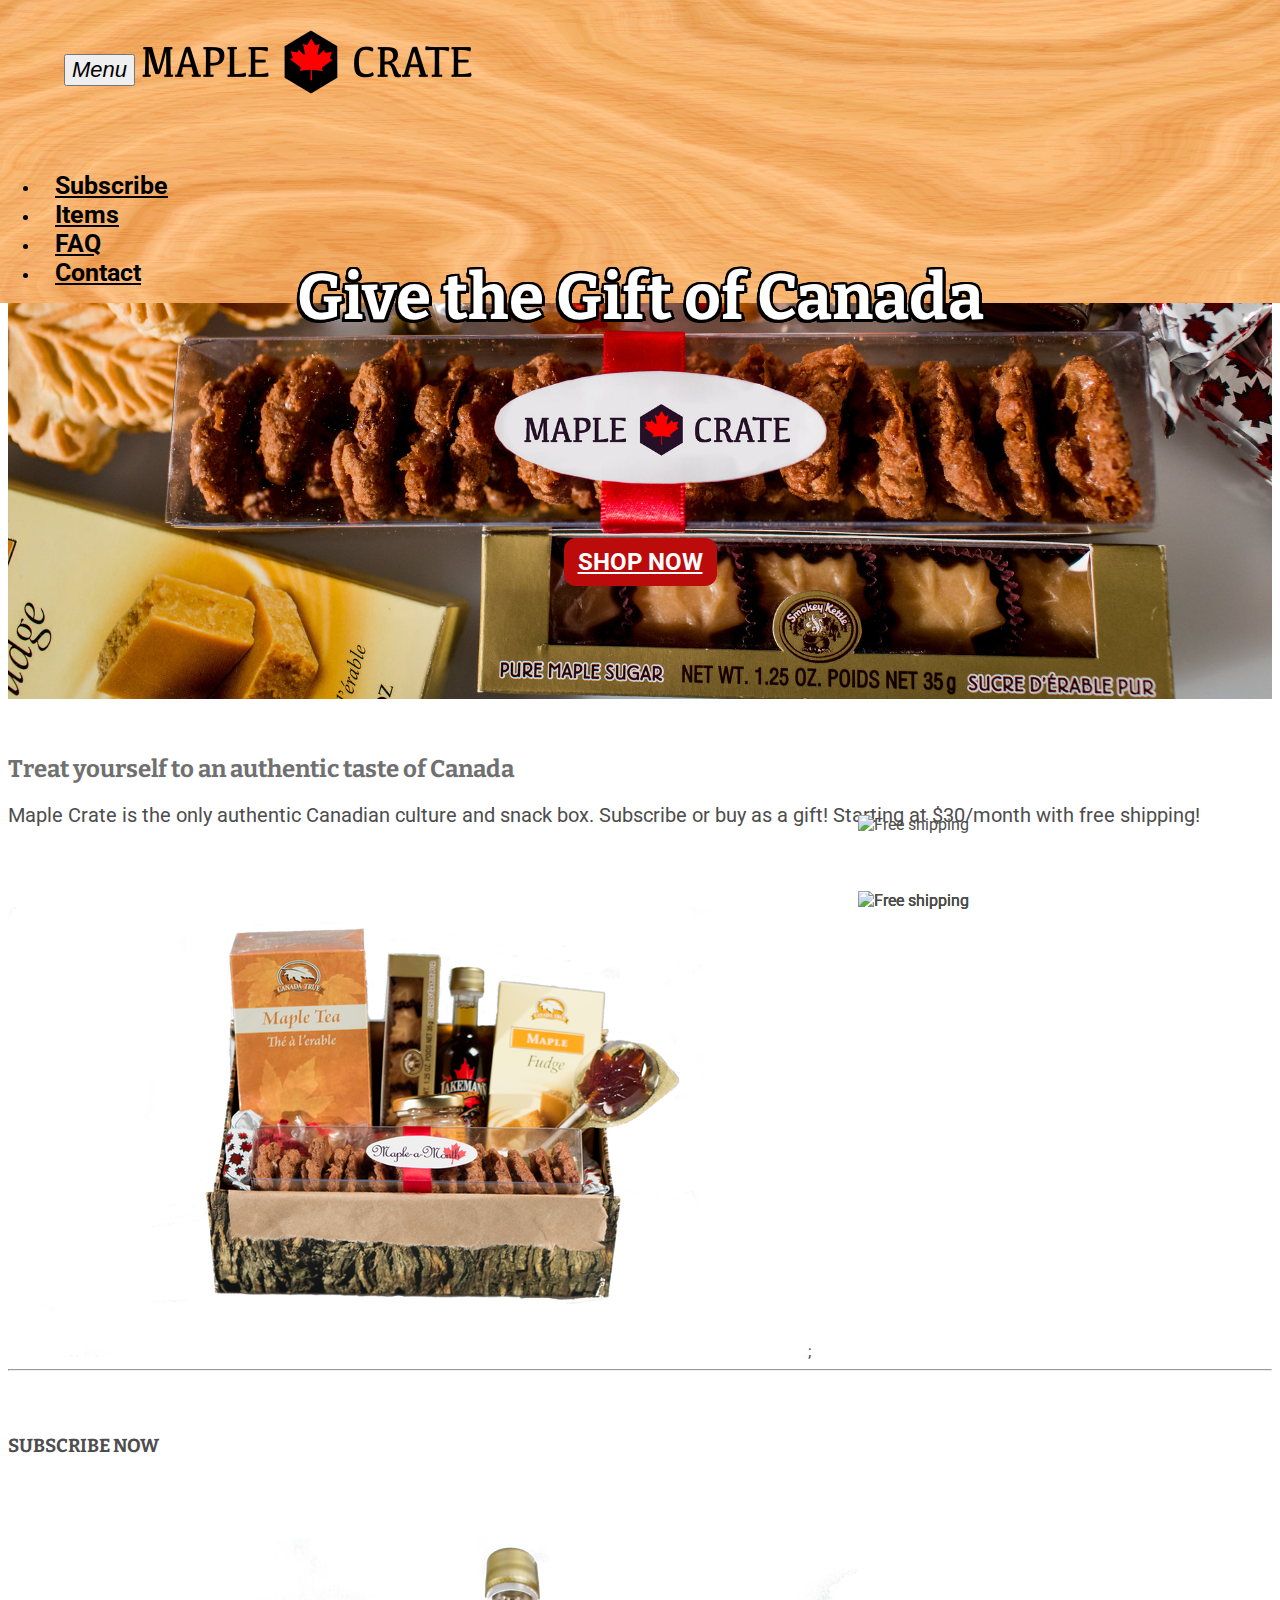
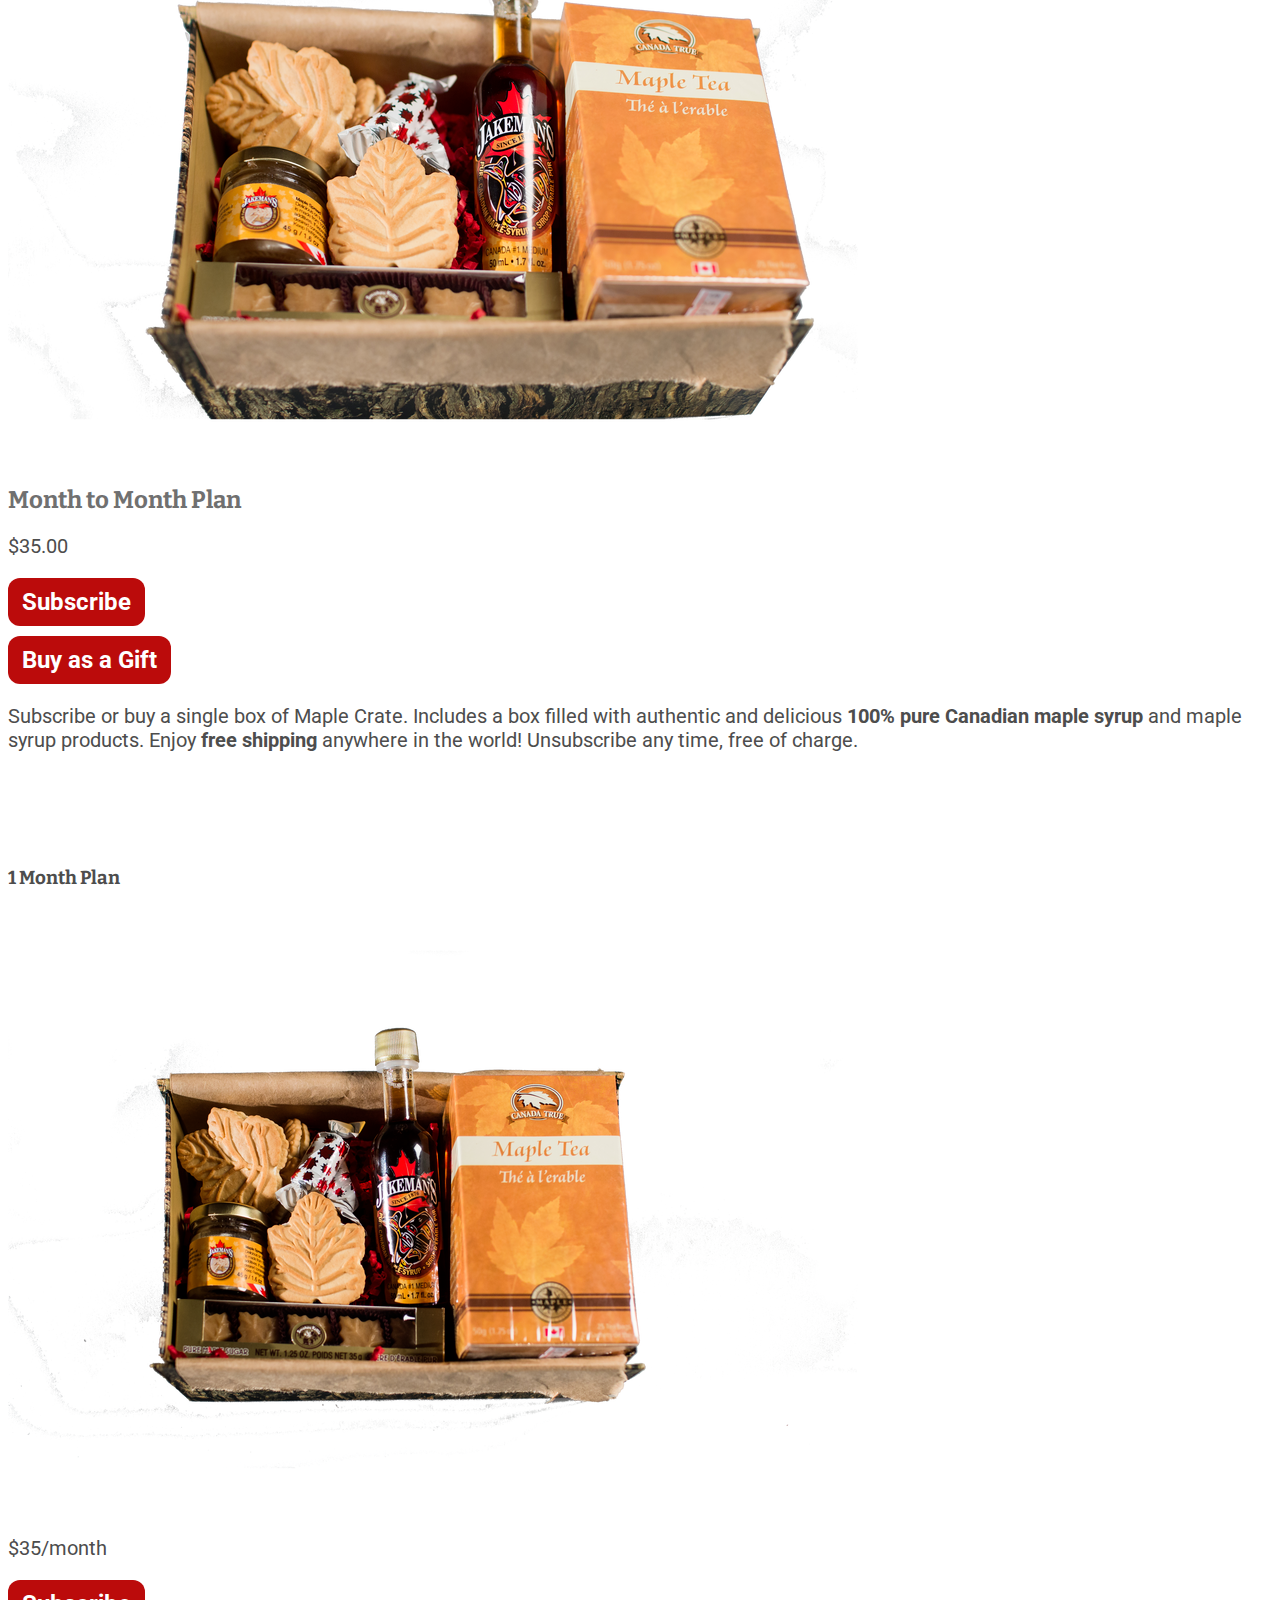
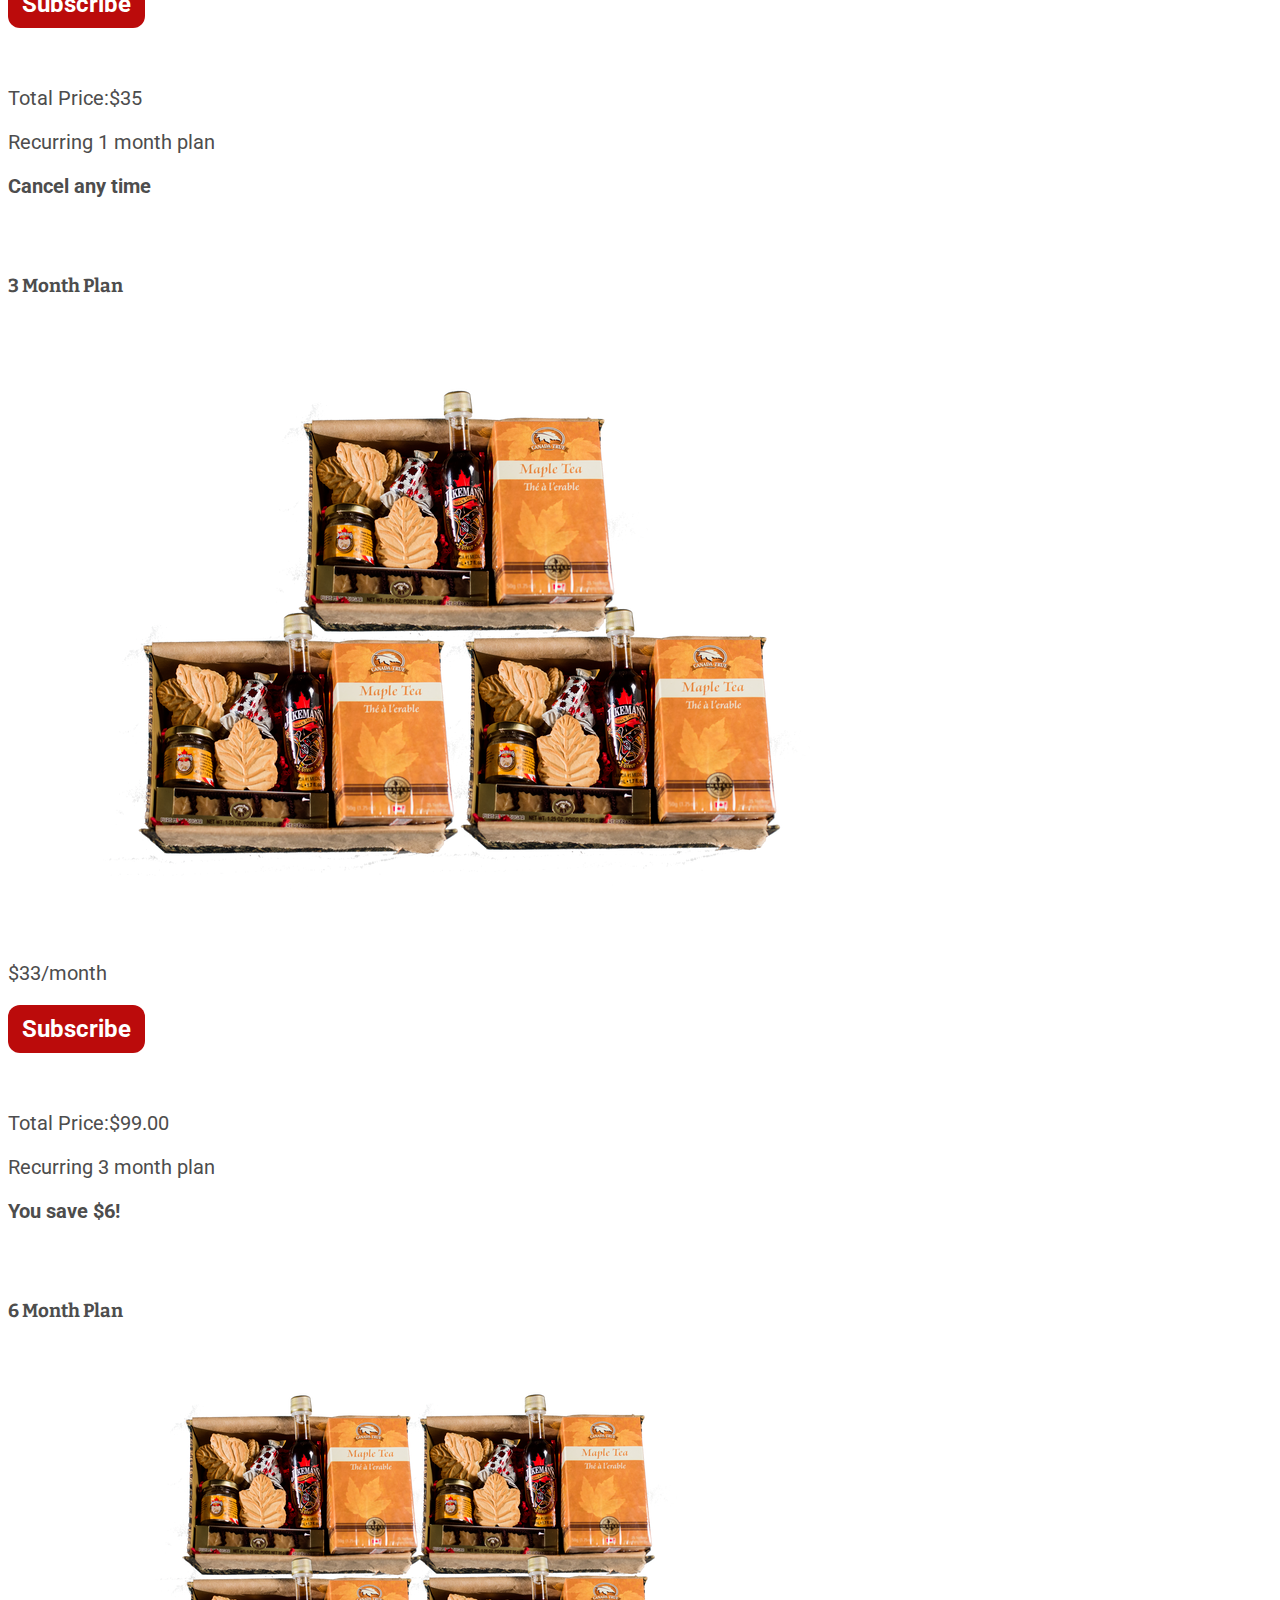
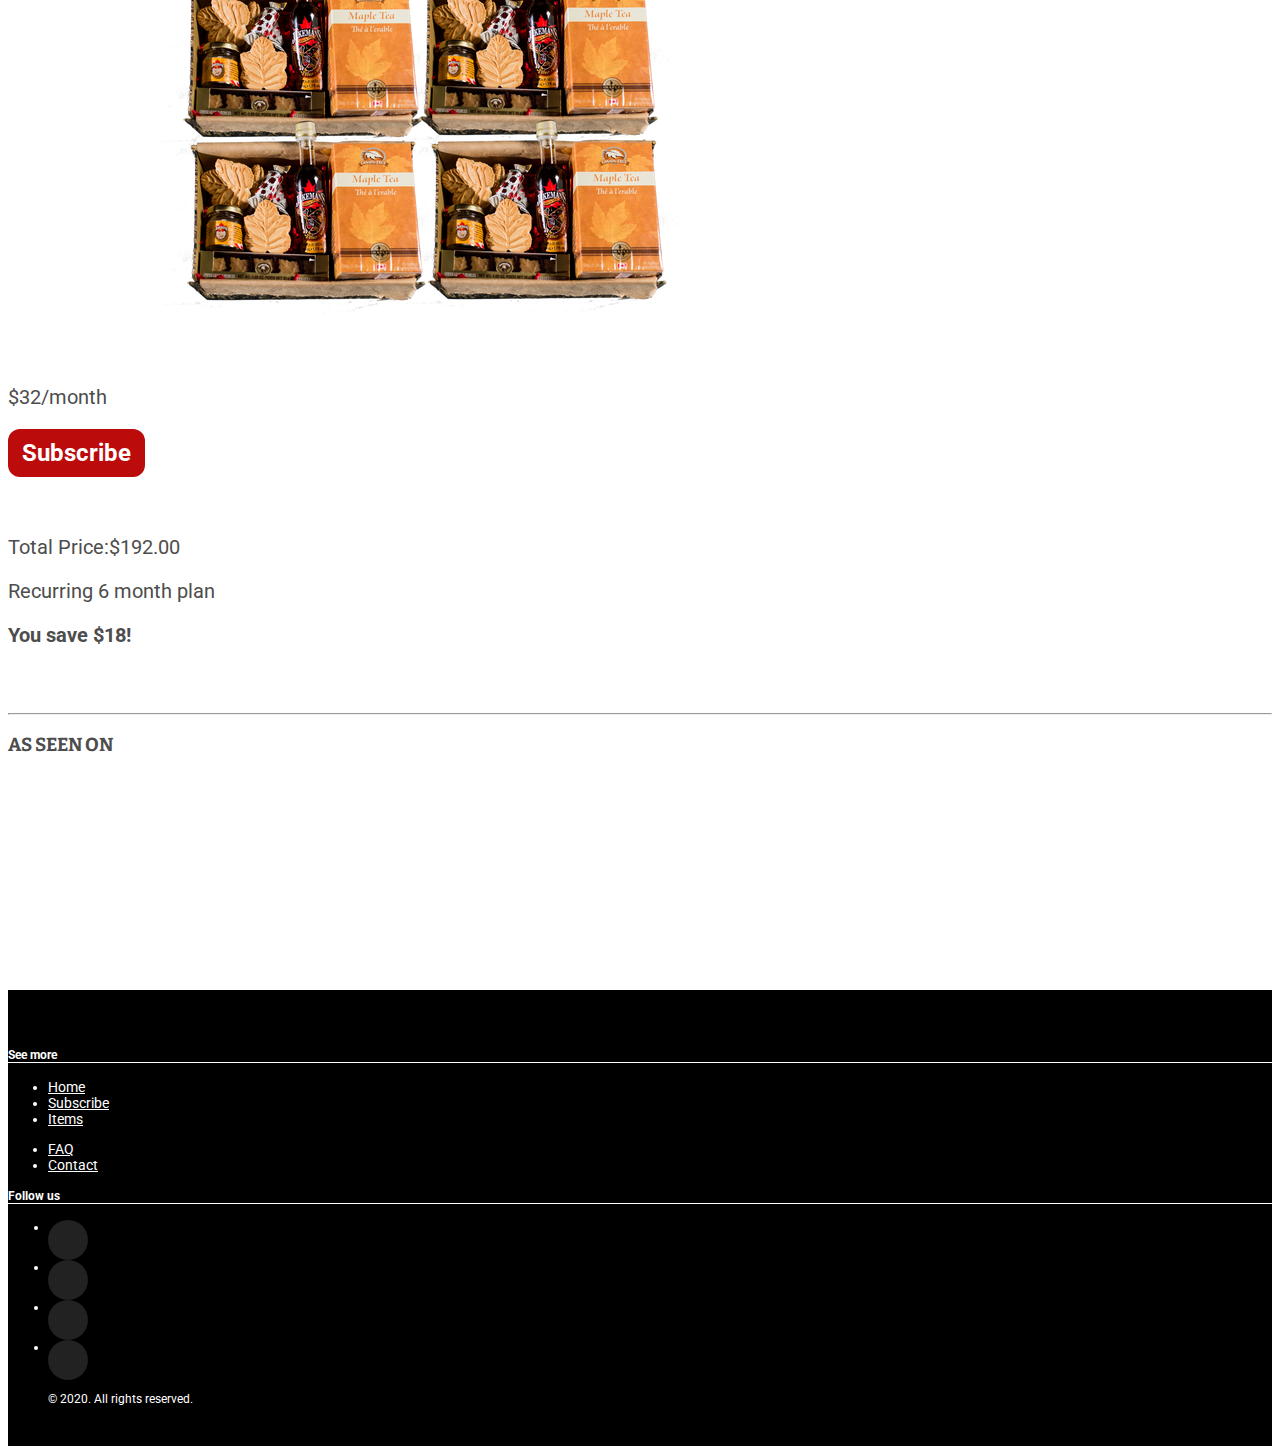
==== commit 4c2c9522: "Change buttons" ====
--- a/index.html
+++ b/index.html
@@ -123,7 +123,7 @@
             <form action="https://www.paypal.com/cgi-bin/webscr" method="post" target="_top">
               <input type="hidden" name="cmd" value="_s-xclick">
               <input type="hidden" name="hosted_button_id" value="GYBUEPS8VEVHN">
-              <input type="image" src="https://www.paypalobjects.com/en_US/i/btn/btn_subscribeCC_LG.gif" border="0" name="submit" alt="PayPal - The safer, easier way to pay online!" class="paypal_btn">
+               <input type="submit" value="Subscribe" name="submit" title="PayPal - The safer, easier way to pay online!" class="paypal_btn">
               <img alt="" border="0" src="https://www.paypalobjects.com/en_US/i/scr/pixel.gif" width="1" height="1" hidden style="display: none !important;">
               </form>
           </div>
@@ -131,7 +131,7 @@
             <form action="https://www.paypal.com/cgi-bin/webscr" method="post" target="_top">
               <input type="hidden" name="cmd" value="_s-xclick">
               <input type="hidden" name="hosted_button_id" value="XHRJTG69FC4SS">
-              <input type="image" src="https://www.paypalobjects.com/en_US/i/btn/btn_buynowCC_LG.gif" border="0" name="submit" alt="PayPal - The safer, easier way to pay online!" class="paypal_btn">
+              <input type="submit" value="Buy as a Gift" name="submit" title="PayPal - The safer, easier way to pay online!" class="paypal_btn">
               <img alt="" border="0" src="https://www.paypalobjects.com/en_US/i/scr/pixel.gif" width="1" height="1" hidden style="display: none !important;">
               </form>              
           </div>
@@ -159,7 +159,7 @@
         <form action="https://www.paypal.com/cgi-bin/webscr" method="post" target="_top">
           <input type="hidden" name="cmd" value="_s-xclick">
           <input type="hidden" name="hosted_button_id" value="GYBUEPS8VEVHN">
-          <input type="image" src="https://www.paypalobjects.com/en_US/i/btn/btn_subscribeCC_LG.gif" border="0" name="submit" alt="PayPal - The safer, easier way to pay online!" class="paypal_btn">
+          <input type="submit" value="Subscribe" name="submit" title="PayPal - The safer, easier way to pay online!" class="paypal_btn">
           <img alt="" border="0" src="https://www.paypalobjects.com/en_US/i/scr/pixel.gif" width="1" height="1" hidden style="display: none !important;">
           </form>
         <br>
@@ -183,7 +183,7 @@
         <form action="https://www.paypal.com/cgi-bin/webscr" method="post" target="_top">
           <input type="hidden" name="cmd" value="_s-xclick">
           <input type="hidden" name="hosted_button_id" value="N8A93ZHREUSVL">
-          <input type="image" src="https://www.paypalobjects.com/en_US/i/btn/btn_subscribeCC_LG.gif" border="0" name="submit" alt="PayPal - The safer, easier way to pay online!" class="paypal_btn">
+           <input type="submit" value="Subscribe" name="submit" title="PayPal - The safer, easier way to pay online!" class="paypal_btn">
           <img alt="" border="0" src="https://www.paypalobjects.com/en_US/i/scr/pixel.gif" width="1" height="1" hidden style="display: none !important;">
           </form>
         <br>
@@ -207,7 +207,7 @@
         <form action="https://www.paypal.com/cgi-bin/webscr" method="post" target="_top">
           <input type="hidden" name="cmd" value="_s-xclick">
           <input type="hidden" name="hosted_button_id" value="5BZWE6BNWJGG4">
-          <input type="image" src="https://www.paypalobjects.com/en_US/i/btn/btn_subscribeCC_LG.gif" border="0" name="submit" alt="PayPal - The safer, easier way to pay online!" class="paypal_btn">
+           <input type="submit" value="Subscribe" name="submit" title="PayPal - The safer, easier way to pay online!" class="paypal_btn">
           <img alt="" border="0" src="https://www.paypalobjects.com/en_US/i/scr/pixel.gif" width="1" height="1" hidden style="display: none !important;">
           </form>
         <br>
